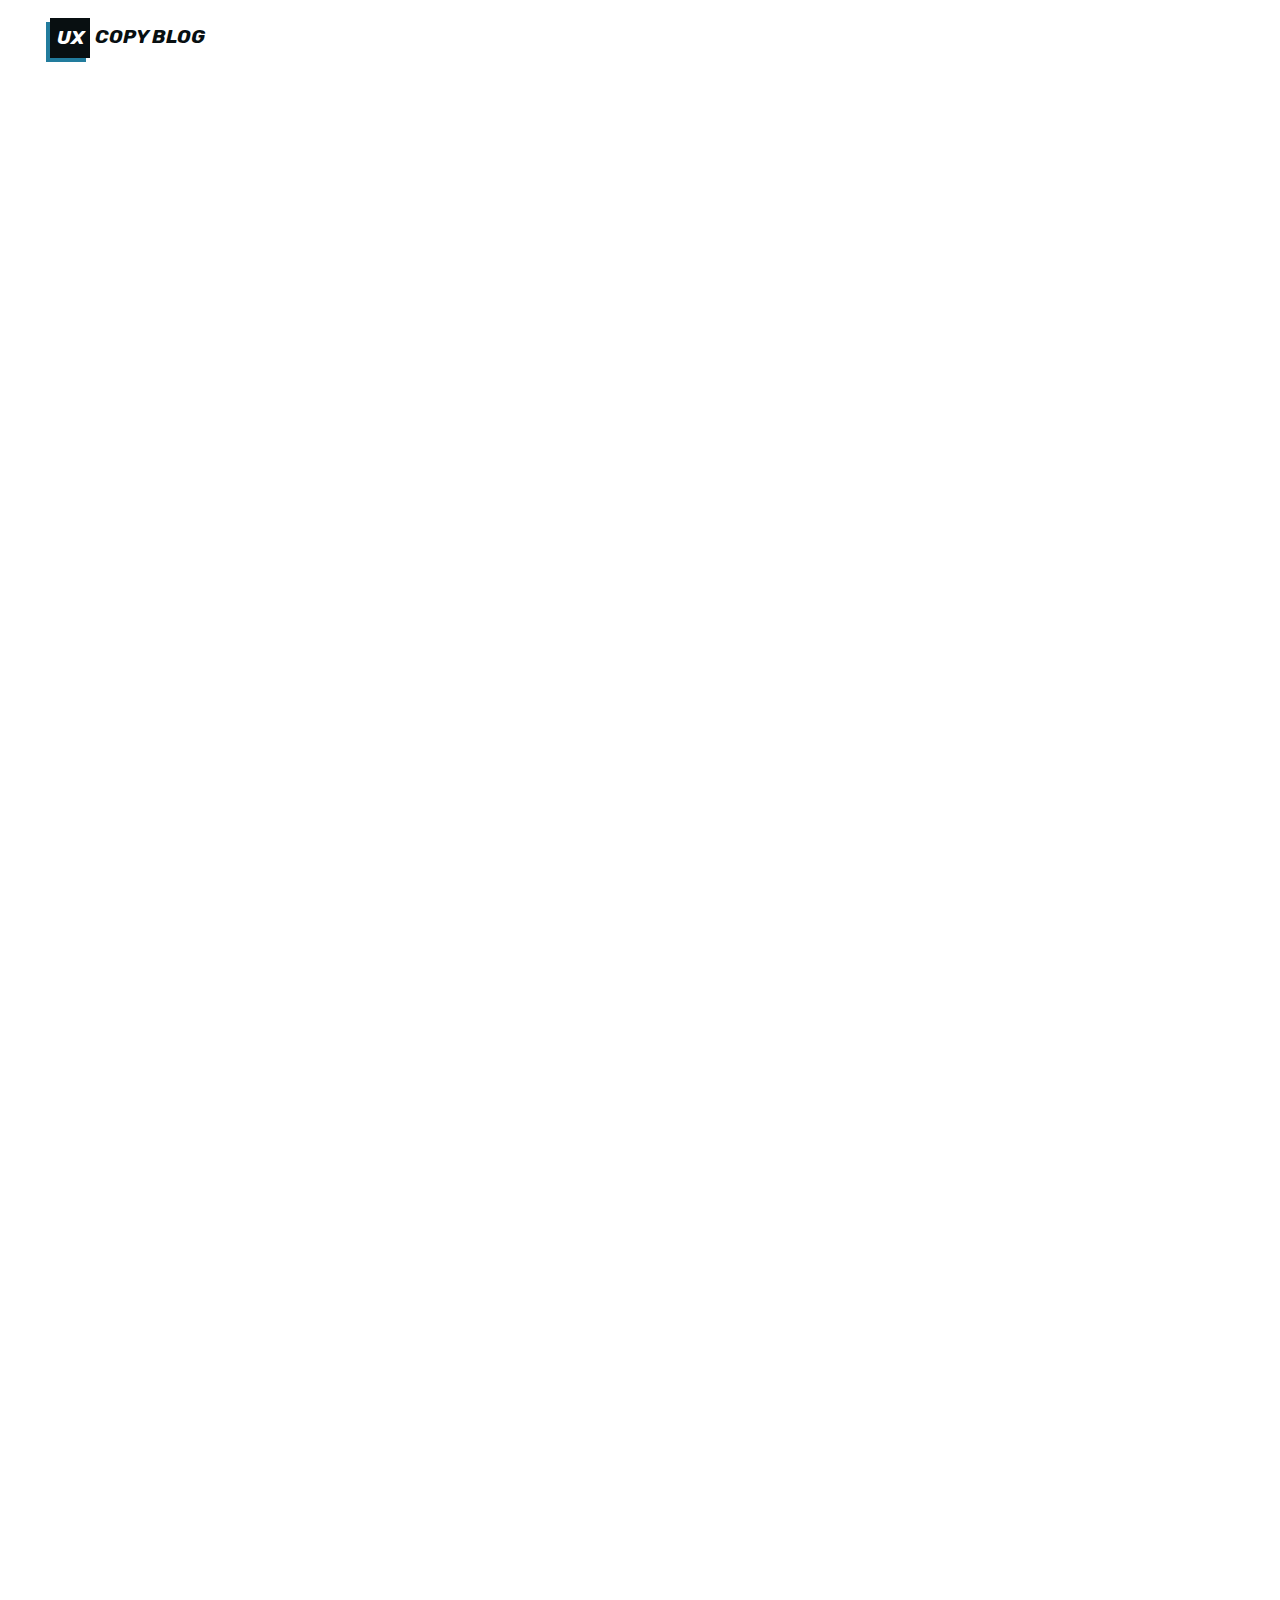
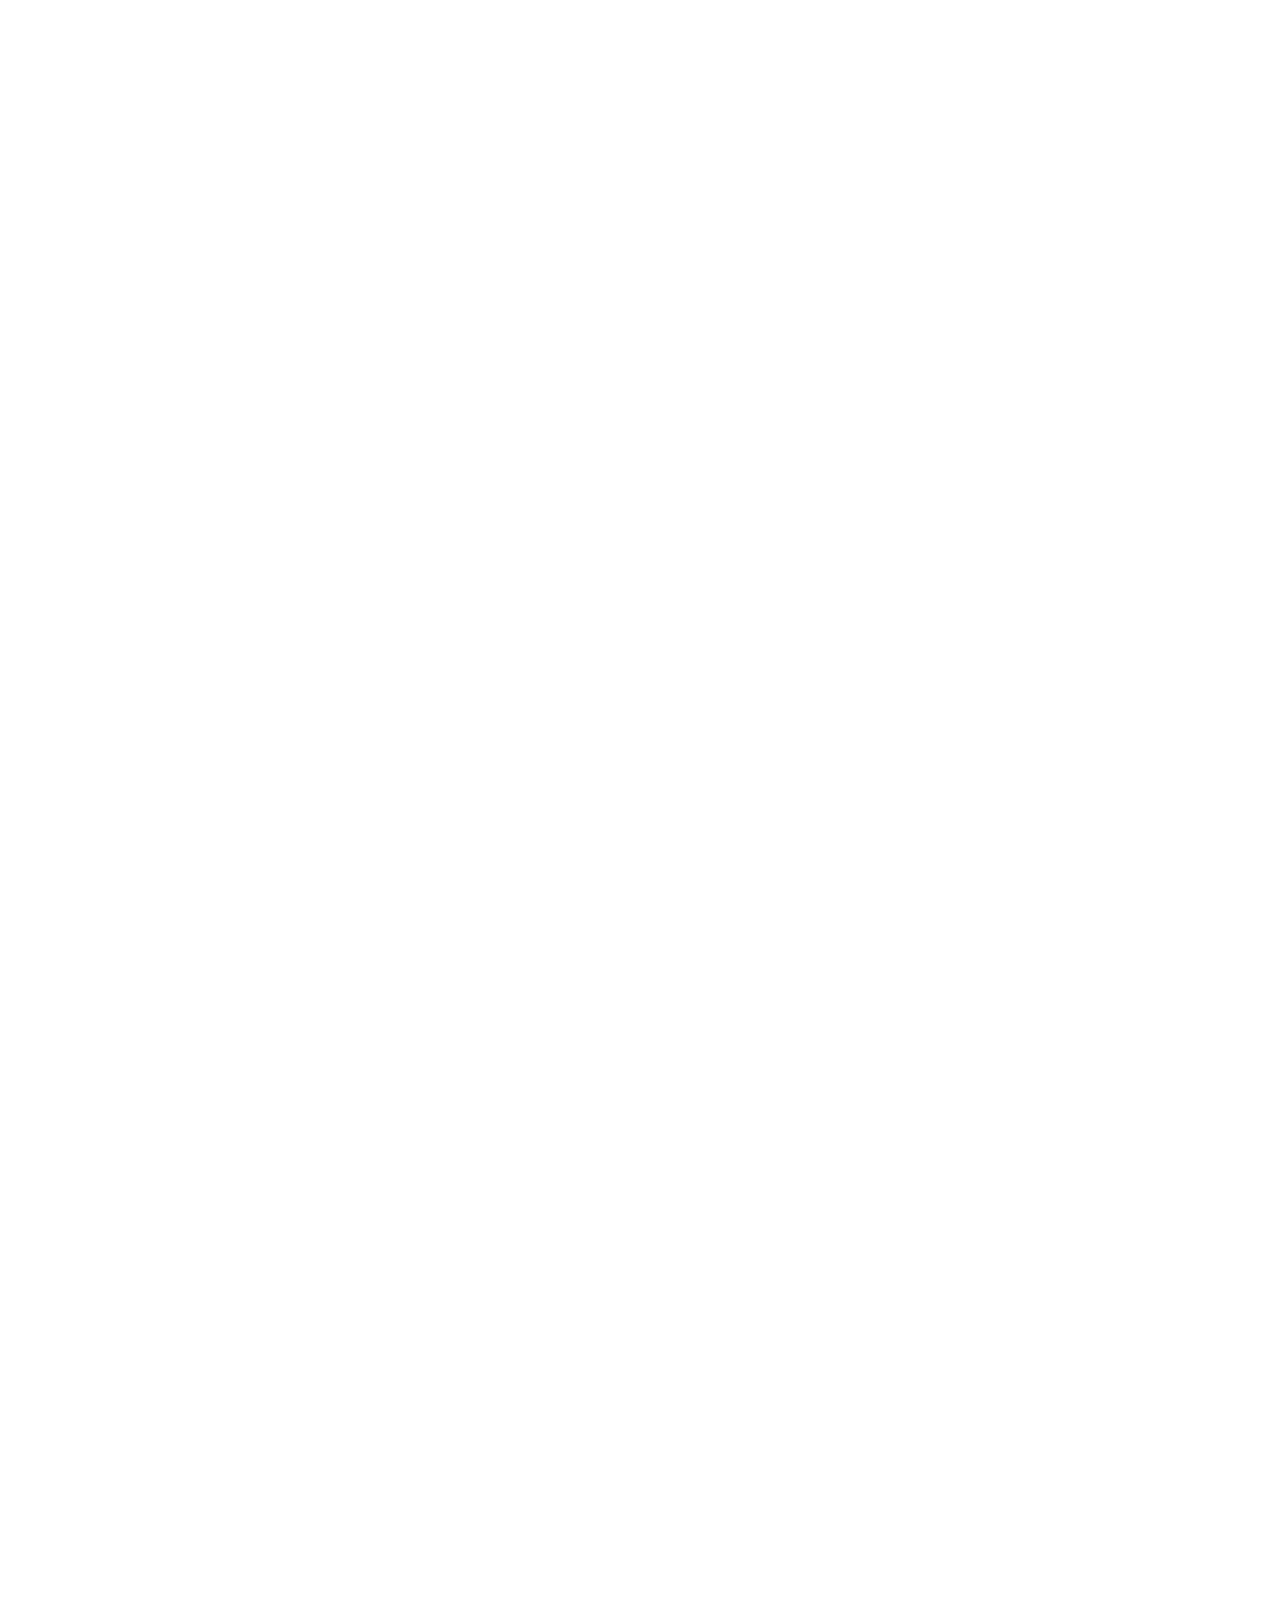
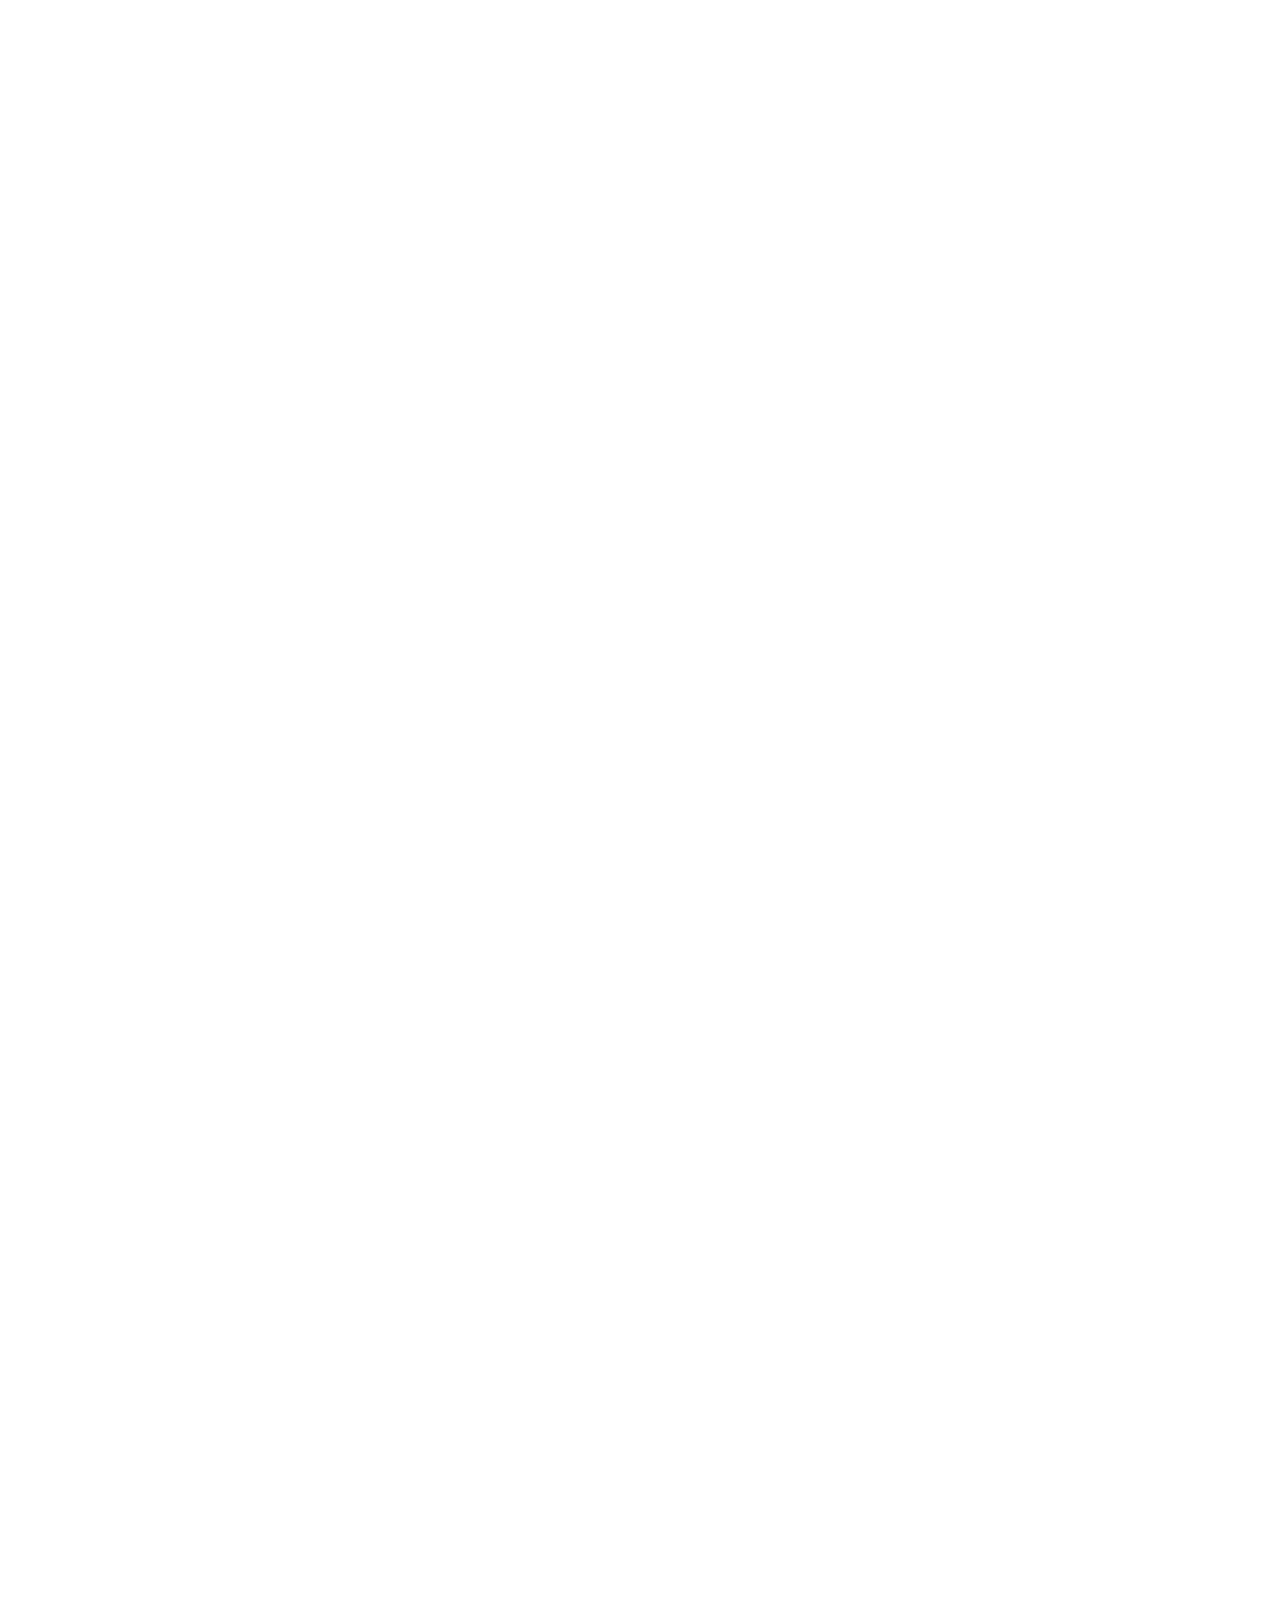
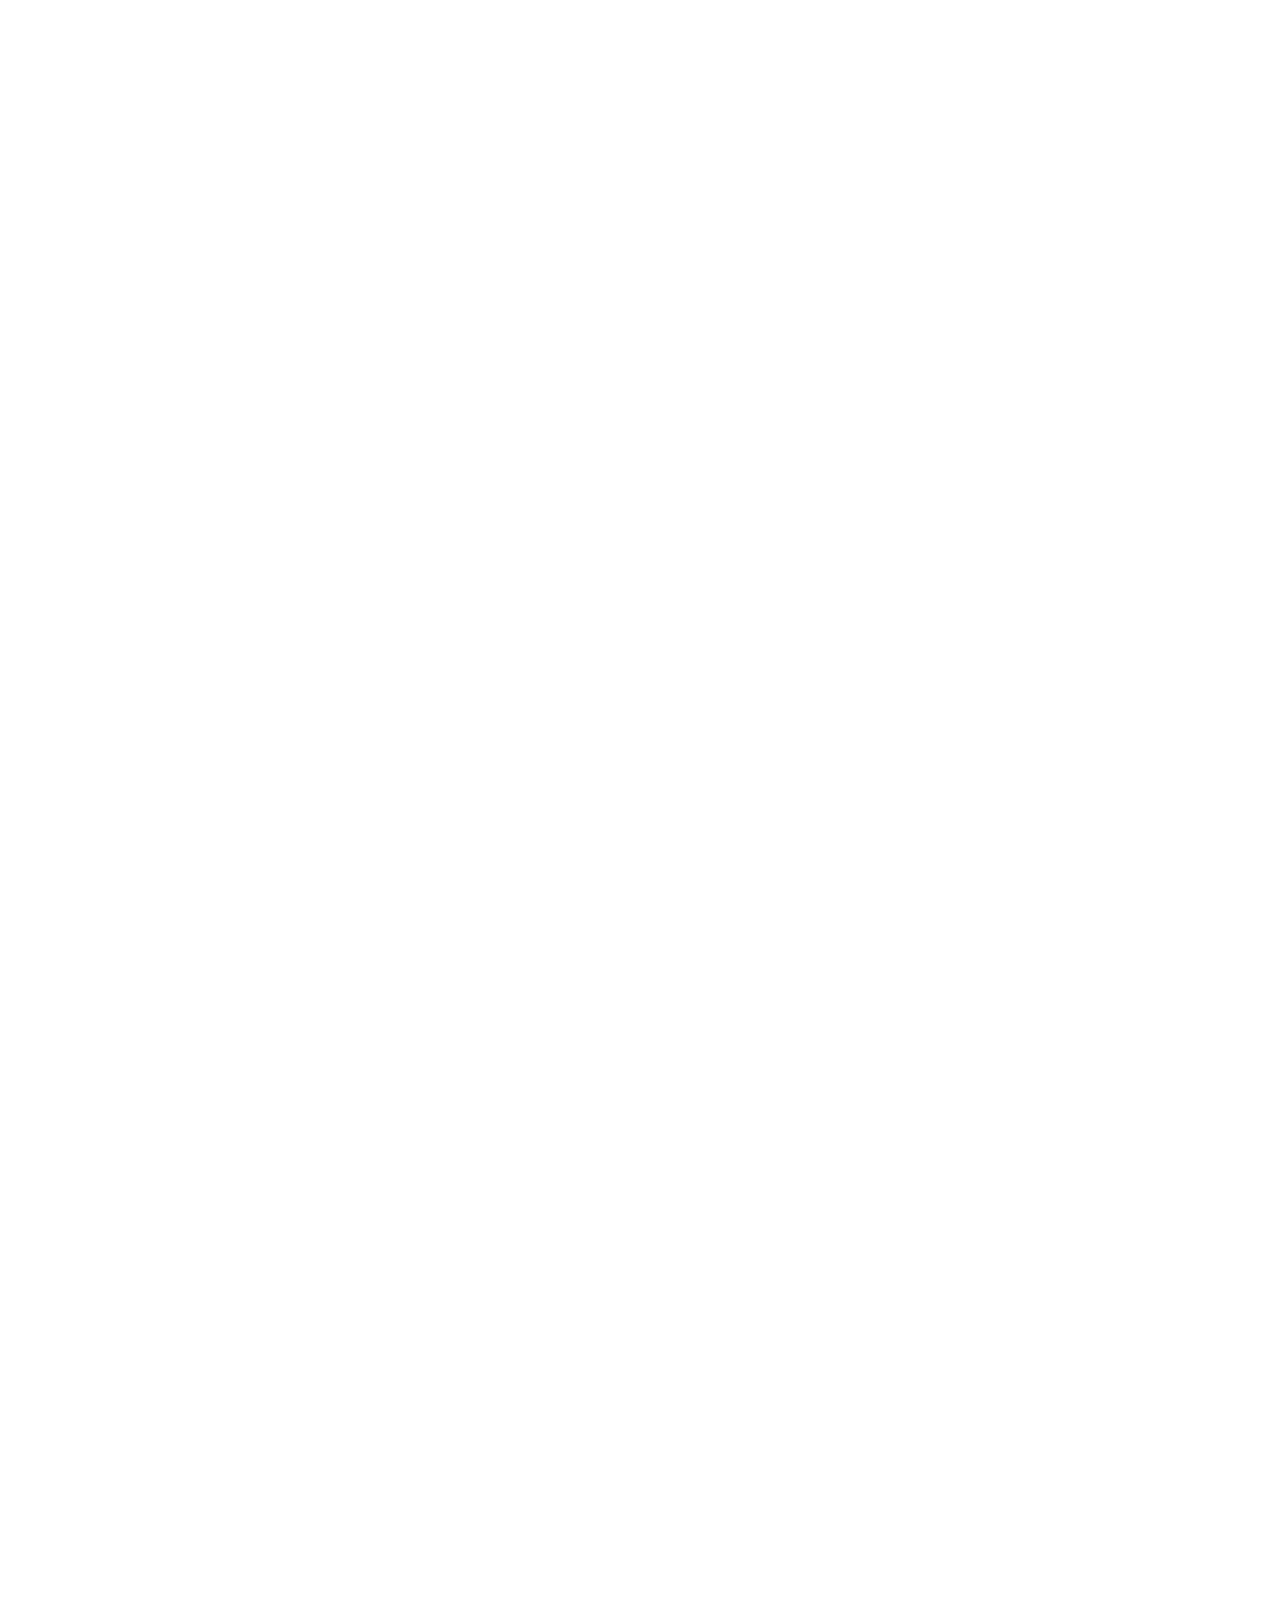
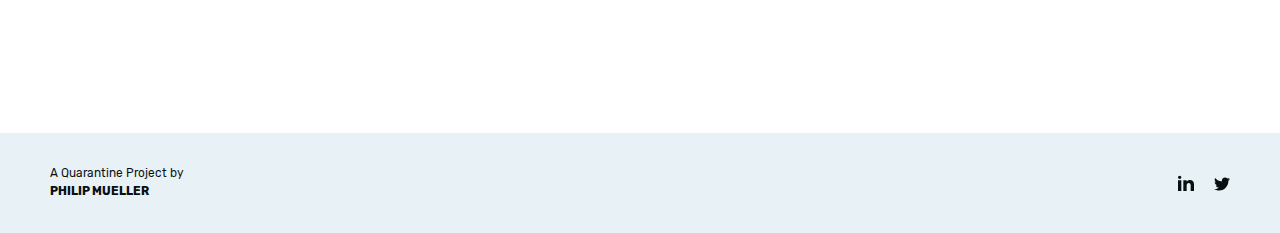
==== accessibility_semantic.html @ a0b1f6a5 "Article on Accessibility and semantic HTML" ====
<!DOCTYPE html>
<html lang="en">
<head>

    <!-- General -->
    <title>UX COPY BLOG | Accessibility Basics: Semantic HTML</title>
    <meta name="description" content="What is semantic HTML and why should I use it? Discover the backbone of any accessible website."/>
    <meta charset = "UTF-8"/>
    <meta name="viewport" content="width=device-width, initial-scale=1.0"/>
    <meta name="robots" content="index,follow"/>
    <link rel="canonical" href="https://www.uxcopyblog.com/accessibility_semantic.html"/>
    
    <!-- CSS -->
    <link rel="stylesheet" href="normalize.css"/>
    <link rel="stylesheet" href="style.css" />
    
    <!-- Open Graph tags -->
    <meta property="og:type" content="article"/>
    <meta property="og:title" content="Accessibility Basics: Semantic HTML"/>
    <meta property="og:description" content="What is semantic HTML and why should I use it? Discover the backbone of any accessible website."/>
    <meta property="og:image" content="https://www.uxcopyblog.com/_assets/accessibility_semantic/semantic_og_image.jpg"/>
    <meta property="og:url" content="https://www.uxcopyblog.com/accessibility_semantic.html"/>
    <meta property="og:locale" content="en_GB"/>

    <!-- Twitter Cards -->
    <meta property="twitter:card" content="summary_large_image"/>
    <meta name="twitter:title" content="Accessibility Basics: Semantic HTML" />
    <meta name="twitter:description" content="What is semantic HTML and why should I use it? Discover the backbone of any accessible website."/>
    <meta name="twitter:image" content="https://www.uxcopyblog.com/_assets/accessibility_semantic/semantic_twitter_image.jpg"/>
    <meta name="twitter:site" content="@PhilipMuellerUX" />
    <meta name="twitter:creator" content="@PhilipMuellerUX" />

     <!-- Favicon -->
    <link rel="icon" type="image/png" href="_assets/favicons/favicon_16.png" sizes="16x16"/>
    <link rel="icon" type="image/png" href="_assets/favicons/favicon_32.png" sizes="32x32"/>
    <link rel="icon" type="image/png" href="_assets/favicons/favicon_96.png" sizes="96x96"/>   
    
    <!-- Analytics-->
    <script async defer data-domain="uxcopyblog.com" src="https://plausible.io/js/plausible.js"></script>

</head>

<body>

    <header id="header">
        <div class="header_copy">
            <a class="logo" aria-label="Home" href="index.html">
                <div class="logo_box" aria-hidden="true">
                    <div class="logo_left" aria-hidden="true">UX</div> 
                </div>
                <div class="logo_right" aria-hidden="true">COPY BLOG</div>
            </a>

            <div id="headline" class="header_headline hide">
                Accessibility Basics: Semantic HTML
            </div> 
        </div>  
        <div aria-hidden="true" class="progress"></div>
    </header>   
    
<!-- Article | Heading -->

<article>
    <div class="article_content">

        <h1>
            Accessibility Basics: Semantic HTML
        </h1>

        <p class="introduction">
            Semantic HTML is the backbone of any accessible website. 
            Semantic elements clearly describe their meaning and content to browsers, developers and users of assistive technologies. 
            If you want your website to be accessible, start here.
        </p>

        <!-- Sharing & time -->

        <aside class="time-share">

            <div class="time-share-left">
                <div class="pushlish-date">19 June 2020</div>
                <div class="dot">&nbsp;·&nbsp;</div>
                <div class="read-time"></div>
            </div>     

            <div class="time-share-right">

                <div class="sharing_button_wrapper">

                    <a aria-label="Share this article on Twitter" class="sharing_button" href="https://twitter.com/share?text=What is semantic HTML and why should I use it? Discover the backbone of any accessible website 👉&url=https://www.uxcopyblog.com/accessibility_semantic.html&hashtags=UXwriting,UX,Accessibility,a11y" target="_blank" rel="noopener noreferrer" class="twitter-share">
                        <svg class="svg_twitter" aria-hidden="true" xmlns="http://www.w3.org/2000/svg" width="16px" height="16px" viewBox="0 0 24 24">
                            <path d="M24 4.557c-.883.392-1.832.656-2.828.775 1.017-.609 1.798-1.574 2.165-2.724-.951.564-2.005.974-3.127 1.195-.897-.957-2.178-1.555-3.594-1.555-3.179 0-5.515 2.966-4.797 6.045-4.091-.205-7.719-2.165-10.148-5.144-1.29 2.213-.669 5.108 1.523 6.574-.806-.026-1.566-.247-2.229-.616-.054 2.281 1.581 4.415 3.949 4.89-.693.188-1.452.232-2.224.084.626 1.956 2.444 3.379 4.6 3.419-2.07 1.623-4.678 2.348-7.29 2.04 2.179 1.397 4.768 2.212 7.548 2.212 9.142 0 14.307-7.721 13.995-14.646.962-.695 1.797-1.562 2.457-2.549z"/>
                        </svg>
                    </a>

                    <a aria-label="Share this article by email" class="sharing_button" href="mailto: ?subject=UX COPY BLOG | Accessibility Basics: Semantic HTML&body=https://www.uxcopyblog.com/accessibility_semantic.html" target="_blank" rel="noopener noreferrer" class="email-share">
                        <svg class="svg_mail" aria-hidden="true" xmlns="http://www.w3.org/2000/svg" width="16px" height="16px" viewBox="0 0 24 24">
                            <path d="M0 3v18h24v-18h-24zm21.518 2l-9.518 7.713-9.518-7.713h19.036zm-19.518 14v-11.817l10 8.104 10-8.104v11.817h-20z"/>
                        </svg>
                    </a>

                    <input type="text" value="https://www.uxcopyblog.com/accessibility_semantic.html" id="myInput" readonly aria-hidden="true" tabindex="-1">
                    
                    <button onclick="copyText()" aria-label="Copy link to this article" class="sharing_button_link">
                        <svg class="svg_link" aria-hidden="true" xmlns="http://www.w3.org/2000/svg" width="16px" height="16px" viewBox="0 0 24 24">
                            <path d="M6.188 8.719c.439-.439.926-.801 1.444-1.087 2.887-1.591 6.589-.745 8.445 2.069l-2.246 2.245c-.644-1.469-2.243-2.305-3.834-1.949-.599.134-1.168.433-1.633.898l-4.304 4.306c-1.307 1.307-1.307 3.433 0 4.74 1.307 1.307 3.433 1.307 4.74 0l1.327-1.327c1.207.479 2.501.67 3.779.575l-2.929 2.929c-2.511 2.511-6.582 2.511-9.093 0s-2.511-6.582 0-9.093l4.304-4.306zm6.836-6.836l-2.929 2.929c1.277-.096 2.572.096 3.779.574l1.326-1.326c1.307-1.307 3.433-1.307 4.74 0 1.307 1.307 1.307 3.433 0 4.74l-4.305 4.305c-1.311 1.311-3.44 1.3-4.74 0-.303-.303-.564-.68-.727-1.051l-2.246 2.245c.236.358.481.667.796.982.812.812 1.846 1.417 3.036 1.704 1.542.371 3.194.166 4.613-.617.518-.286 1.005-.648 1.444-1.087l4.304-4.305c2.512-2.511 2.512-6.582.001-9.093-2.511-2.51-6.581-2.51-9.092 0z"/>
                        </svg>
                    </button>

                    <div id="snackbar">Link copied!</div>

                </div>
            </div>

        </aside>

    </div>

    <!-- Article | Content -->

    <img src="_assets/accessibility_semantic/semantic_header.svg" class="header_image" alt="A basic website layout using semantic markup">

    <div class="article_content">

        <p class="grey_box">
            Quick disclaimer: this is just a basic introduction to the semantic HTML. 
            I’ve added a short reading list at the end of this article if you want to dive deeper into the topic.
        </p>

        <h2>
            What is semantic HTML?
        </h2>

        <p>
            Let’s start by defining what “semantic HTML” actually means. In short, a semantic element describes its meaning to the browser and the developer. 
            Some example semantic elements are <code class="inline_code">&lt;button&gt;</code>, <code class="inline_code">&lt;header&gt;</code>, <code class="inline_code">&lt;footer&gt;</code> or <code class="inline_code">&lt;nav&gt;</code>. 
            <a href="https://www.w3schools.com/html/html5_semantic_elements.asp" target="_blank" rel="noopener noreferrer">Here’s a comprehensive list of semantic elements (opens in new window)</a>
        </p>

        <p>
            Most importantly for accessibility, semantic elements also describe their meaning to users of assistive technologies. 
            Semantic HTML allows users who rely on, for example, keyboard navigation or screen readers to understand the structure, hierarchy and content of a website. 
            Semantic elements also come with “built-in” accessibility functionalities, which we’ll discuss in this article.

        </p>

        <h3>
            Semantic vs. generic elements
        </h3>
      
        <p>
            It’s important to note the difference between semantic elements and “generic” elements like <code class="inline_code">&lt;div&gt;</code> or <code class="inline_code">&lt;span&gt;</code>. 
            Those come without any meaning, pre-set styling or built-in functionality. 
            They are essentially “blank canvases”, which is one reason why they’re so widely used. 
        </p>

        <p>
            Keep in mind, however, that generic elements like <code class="inline_code">&lt;div&gt;</code> or <code class="inline_code">&lt;span&gt;</code> are usually “invisible” to assistive technologies. 
            If you want your project to be accessible, use semantic elements wherever possible. 
            While generic elements have their purpose, don’t use them for building your website’s layout or its user interface (UI) elements.
        </p>

        <div class="article_picture_wrapper">
            <img alt="A basic, semantic HTML layout" class="article_image" src="_assets/accessibility_semantic/semantic_low.png" data-src="_assets/accessibility_semantic/semantic_1.svg">
            <span class="image_description">A basic, semantic HTML layout</span>
        </div>

        <h3>
            Built-in accessibility features
        </h3>

        <p>
            Semantic elements come with built-in accessibility features. 
            For example, you can jump from one interactive element – for example a link, input field or button – to the next just by using the tab key on your keyboard. 
            Hitting the spacebar or enter key then activates that element. 
            This is important to users who don’t use a touch or pointing device like a mouse or a trackpad to navigate. 
        </p>

        <p>
            In addition, semantic elements announce themselves to screen readers. 
            For example: “My great headline” inside an <code class="inline_code">&lt;h1&gt;</code> tag is automatically announced as “My great headline, headline level one”, and “Download now” inside a <code class="inline_code">&lt;button&gt;</code> tag is announced as “Download now, button”. 
        </p>

        <p>
            This is very important to screen reader users who aren’t able to see your website. 
            Indicating whether something is a headline, a button or an input field makes it easier to understand a website and interact with its elements.
        </p>

        <p>
            On the flip side, if you’re using <code class="inline_code">&lt;div&gt;</code> or <code class="inline_code">&lt;span&gt;</code> elements to create headlines, buttons, input fields and other important parts of your website, you will not get these built-in accessibility features. 
        </p>

        <div class="article_picture_wrapper">
            <img alt="An HTML layout that relies heavily on generic elements" class="article_image" src="_assets/accessibility_semantic/semantic_low.png" data-src="_assets/accessibility_semantic/semantic_2.svg">
            <span class="image_description">Try to avoid using generic elements</span>
        </div>

        <h2>
            Page hierarchy: landmarks
        </h2>

        <p>
            Some semantic elements serve as so-called “landmarks”: they allow users of assistive technologies to understand the top-level structure and hierarchy of a website. 
        </p>

        <p>
            For example, elements like <code class="inline_code">&lt;header&gt;</code>, <code class="inline_code">&lt;footer&gt;</code>, <code class="inline_code">&lt;nav&gt;</code> or <code class="inline_code">&lt;main&gt;</code> tell screen reader users which part of a website they’re currently focusing on. 
            Here’s an example of what a simple, accessible website structure looks like:
        </p>

        <div class="article_picture_wrapper">
            <img alt="Example of a simple, accessible website structure" class="article_image" src="_assets/accessibility_semantic/semantic_low.png" data-src="_assets/accessibility_semantic/semantic_3.svg">
        </div>

        <p>
            Landmarks are a great starting point for your HTML markup. 
            You can use them to create a simple, accessible top-level structure of your layout. 
            <a href="https://www.w3.org/TR/2019/NOTE-wai-aria-practices-1.1-20190814/examples/landmarks/index.html" target="_blank" rel="noopener noreferrer">Here’s an in-depth look at landmarks (opens in new window)</a> 
        </p>

        <h2>
            Content structure
        </h2>

        <h3>
            Text and layout
        </h3>

        <p>
            When laying out text, use the <code class="inline_code">&lt;p&gt;</code> tag for your body copy and the heading tags from <code class="inline_code">&lt;h1&gt;</code> to <code class="inline_code">&lt;h6&gt;</code> for your headings. 
            Using these tags makes it easier for screen reader users to navigate your site, because screen readers make it possible to jump from one heading to the next. 
            This technique is sometimes used to get a quick overview of a website’s content without having to read all the body copy that comes between the headings.
        </p>

        <p>
            Using the right heading tag gives screen reader users an idea of how important a piece of content is on your page. 
            So try not skip from, say, an <code class="inline_code">&lt;h1&gt;</code> for your main headline to an <code class="inline_code">&lt;h3&gt;</code> for all other subheadings.
        </p>

        <p>
            Another thing about heading tags is that they come with a pre-set styling (by default, for example, the <code class="inline_code">&lt;h1&gt;</code> font size will always be the largest). 
            However, when choosing heading tags, ignore these styles and pick headings just by functionality. You can easily override any default style in your CSS. 
            Just decide which heading tag best represents the importance of your content.
        </p>

        <p>
            Also, try to avoid line breaks <code class="inline_code">&lt;br&gt;</code> inside your headings, lists or paragraphs. 
            They confuse screen readers and break up the content inside an element. 
        </p>

        <p>
            When it comes to font sizes, go for relative sizing units like <code class="inline_code">em</code> or <code class="inline_code">rem</code> instead of set pixel values. 
            That’s because users who don’t see very well can increase the font size in their browser settings. 
            If you use relative sizing units, your copy scales up or down with those changes. 
            Set pixel values, on the other hand, stop users from changing your website’s font size. 
        </p>

        <h3>
            Images
        </h3>

        <p>
            Make your images accessible by adding an <code class="inline_code">alt</code> description of what’s shown in an image. 
            These will be read out when a screen reader’s focus lands on an image. 
            Interestingly, Apple’s built-in iOS screen reader “VoiceOver” describes an image even if there’s no <code class="inline_code">alt</code> description, but it’s not quite perfect yet: one of the images on this website shows a rolled-up £5 note, which VoiceOver described as a “drink”. 
            So always add an <code class="inline_code">alt</code> description to your images.
        </p>

        <h3>
            Icons
        </h3>

        <p>
            Most websites use some kind of iconography. 
            Sometimes those icons are just illustrative, and don’t serve any deeper purpose. 
            Often, however, they’re used for key interactions: for example, icon buttons, progress bars or navigation arrows. 
        </p>

        <p>
            As a UX writer, you should identify these purely visual elements and decide whether they need a description for screen reader users. 
            You can add those descriptions in the form of so-called ARIA labels.
        </p>

        <div class="small_box">
            <h3>ARIA</h3>
            <p class="small_box_copy">
                Web Accessibility Initiative – Accessible Rich Internet Applications (WAI-ARIA) is a technical specification that aims to make web content and web applications more accessible to people with disabilities. 
                While semantic HTML offers tags with built-in accessibility features, ARIA offers additional tags which you can use when elements are not accessible by default. 
                <a href="https://developer.mozilla.org/en-US/docs/Web/Accessibility/ARIA" target="_blank" rel="noopener noreferrer">Read more about ARIA (opens in new window)</a>               
            </p>
        </div>

        <h2>
            User interface elements
        </h2>

        <p>
            While there are a number of different user interface (UI) HTML elements, I’ll just focus on the two most common ones, links and buttons. 
            <a href="https://www.usability.gov/how-to-and-tools/methods/user-interface-elements.html" target="_blank" rel="noopener noreferrer">Here's a comprehensive list of UI elements here (opens in new window)</a>  
        </p>

        <h3>
            Buttons
        </h3>

        <p>
            When designing accessible buttons, figure out whether something is actually a button or a link. 
            When it comes to accessibility, it’s important to choose the right tag based on its meaning and functionality, not on its visual appearance. 
            For example, a link might be designed to look like a button, but as far as functionality goes, it might really just be a link. 
        </p>
        
        <p class="copy_with_list">
            Once you’ve decided that you’re in fact designing a button, use the <code class="inline_code">&lt;button&gt;</code> tag, not a <code class="inline_code">&lt;div&gt;</code> or any other generic tag. 
            That’s because <code class="inline_code">&lt;button&gt;</code> comes with these built-in accessibility features:
        </p>

        <ul>
            <li>
                It can be selected just by using the “tab” key
            </li> 
       
            <li>
                A <code class="inline_code">&lt;button&gt;</code> can be activated by pressing the enter key or spacebar
            </li>
        
            <li>
                Screen readers automatically add “button” to any text you put inside <code class="inline_code">&lt;button&gt;</code>
            </li>
        </ul>

        <p>
            If your button is a <code class="inline_code">&lt;div&gt;</code>, it won’t be recognised by the tab key – it’s effectively removed from the UI for users who rely on keyboard navigation (or screen readers). 
            Sure, you can create a <code class="inline_code">&lt;div&gt;</code>, add <code class="inline_code">role="button"</code>, a <code class="inline_code">tabindex</code> and so on – but why go through all this trouble when these functionalities come “for free” with the right, semantic, element?
        </p>

        <p>
            Keep in mind that buttons – like other semantic elements – come with a pre-defined styling. 
            While a <code class="inline_code">&lt;div&gt;</code> comes without any styling, it’s important to replace, or “counter”, the native <code class="inline_code">&lt;button&gt;</code> styles in your CSS. 
        </p>

        <h3>
            Links
        </h3>

        <p>
            In order to make your links accessible, simply use a descriptive link text in your <code class="inline_code">&lt;a&gt;</code> tag. 
            Also, think of your links as independent, self-explanatory elements. 
            That’s because screen reader users can skip from link to link, and they’ll only hear the link text. 
            So if your website has a bunch of “Click here” or “Learn more” links, it’s easy for screen reader users to get lost.
        </p>

        <p>
            If your link opens in a new tab or window, you can add something like “opens in new window” to your link text.
            That way, you don't confuse screen reader users when they're suddenly taken to a new page.
        </p>

        <div class="article_picture_wrapper">
            <img alt="Examples of good and bad link text" class="article_image" src="_assets/accessibility_semantic/semantic_low.png" data-src="_assets/accessibility_semantic/semantic_5.svg">
        </div>

        <p>
            As a side note, different browsers display semantic UI elements and the states they come with – e.g. hover, active or focus – differently. 
            That means that if you click a link on Chrome, not much happens, but on Firefox, a dotted line around the link appears. 
        </p>

        <p>
            This can be annoying from a design perspective, but whatever you do to address something like this, don’t set <code class="inline_code">focus</code> to <code class="inline_code">none</code> or <code class="inline_code">0</code>. 
            While this is a surefire way to remove a dotted line, it’s also a surefire way to make your site a lot less accessible: the <code class="inline_code">focus</code> style usually appears when a user “tabs” through a page. 
            By removing the <code class="inline_code">focus</code> style, it becomes really hard to know which link or button is currently selected.
        </p>

        <h2>
            Reading list
        </h2>

        <p class="copy_with_list">
            Want to learn more about web accessibility, standards, projects and best practices? Here’s a quick reading list to help you get started:
        </p>

        <ul>
            <li class="list-link"> 
                <a href="https://developer.mozilla.org/en-US/docs/Learn/Accessibility/What_is_accessibility" target="_blank" rel="noopener noreferrer">Mozilla’s introduction to accessibility</a>
            </li>

            <li class="list-link">
                <a href="https://www.w3.org/WAI/" target="_blank" rel="noopener noreferrer">The W3C’s Web Accessibility Initiative</a>
            </li>

            <li class="list-link">
                <a href="https://a11yproject.com/" target="_blank" rel="noopener noreferrer">The A11Y Project</a>
            </li>

            <li class="list-link">
                <a href="https://web.dev/accessible/" target="_blank" rel="noopener noreferrer">Google Developers’ quick and helpful accessibility articles</a>
            </li>

            <li class="list-link">
                <a href="https://www.sarasoueidan.com/blog/what-accessibility-taught-me/" target="_blank" rel="noopener noreferrer">UI engineer Sara Soueidan discusses her experiences with accessibility</a>
            </li>

            <li class="list-link">
                <a href="https://html.com/semantic-markup/" target="_blank" rel="noopener noreferrer">A comprehensive article on semantic markup</a>
            </li>
        </ul>

    </div>

</article>

<!-- Bottom share bar -->

<aside class="sharing_bottom_wrapper">

    <div class="sharing_bottom">

        <div class="sharing_bottom_left">
            <div class="sharing_bottom_intro">Share this article:</div>
        </div>     
    
        <div class="sharing_bottom_right">
    
            <div class="sharing_button_wrapper">
                          
                <a aria-label="Share this article on Twitter" class="sharing_button" href="https://twitter.com/share?text=What is semantic HTML and why should I use it? Discover the backbone of any accessible website 👉&url=https://www.uxcopyblog.com/accessibility_semantic.html&hashtags=UXwriting,UX,Accessibility,a11y" target="_blank" rel="noopener noreferrer" class="twitter-share">
                    <svg class="svg_twitter" aria-hidden="true" xmlns="http://www.w3.org/2000/svg" width="16px" height="16px" viewBox="0 0 24 24">
                        <path d="M24 4.557c-.883.392-1.832.656-2.828.775 1.017-.609 1.798-1.574 2.165-2.724-.951.564-2.005.974-3.127 1.195-.897-.957-2.178-1.555-3.594-1.555-3.179 0-5.515 2.966-4.797 6.045-4.091-.205-7.719-2.165-10.148-5.144-1.29 2.213-.669 5.108 1.523 6.574-.806-.026-1.566-.247-2.229-.616-.054 2.281 1.581 4.415 3.949 4.89-.693.188-1.452.232-2.224.084.626 1.956 2.444 3.379 4.6 3.419-2.07 1.623-4.678 2.348-7.29 2.04 2.179 1.397 4.768 2.212 7.548 2.212 9.142 0 14.307-7.721 13.995-14.646.962-.695 1.797-1.562 2.457-2.549z"/>
                    </svg>
                </a>
               
                <a aria-label="Share this article by email" class="sharing_button" href="mailto: ?subject=UX COPY BLOG | Accessibility Basics: Semantic HTML&body=https://www.uxcopyblog.com/accessibility_semantic.html" target="_blank" rel="noopener noreferrer" class="email-share">
                    <svg class="svg_mail" aria-hidden="true" xmlns="http://www.w3.org/2000/svg" width="16px" height="16px" viewBox="0 0 24 24">
                        <path d="M0 3v18h24v-18h-24zm21.518 2l-9.518 7.713-9.518-7.713h19.036zm-19.518 14v-11.817l10 8.104 10-8.104v11.817h-20z"/>
                    </svg>
                </a>
    
                <input type="text" value="https://www.uxcopyblog.com/accessibility_semantic.html" id="myInput_bottom" readonly aria-hidden="true" tabindex="-1">
                
                <button onclick="copyTextBottom()" aria-label="Copy link to this article" class="sharing_button_link">
                    <svg class="svg_link" aria-hidden="true" xmlns="http://www.w3.org/2000/svg" width="16px" height="16px" viewBox="0 0 24 24">
                        <path d="M6.188 8.719c.439-.439.926-.801 1.444-1.087 2.887-1.591 6.589-.745 8.445 2.069l-2.246 2.245c-.644-1.469-2.243-2.305-3.834-1.949-.599.134-1.168.433-1.633.898l-4.304 4.306c-1.307 1.307-1.307 3.433 0 4.74 1.307 1.307 3.433 1.307 4.74 0l1.327-1.327c1.207.479 2.501.67 3.779.575l-2.929 2.929c-2.511 2.511-6.582 2.511-9.093 0s-2.511-6.582 0-9.093l4.304-4.306zm6.836-6.836l-2.929 2.929c1.277-.096 2.572.096 3.779.574l1.326-1.326c1.307-1.307 3.433-1.307 4.74 0 1.307 1.307 1.307 3.433 0 4.74l-4.305 4.305c-1.311 1.311-3.44 1.3-4.74 0-.303-.303-.564-.68-.727-1.051l-2.246 2.245c.236.358.481.667.796.982.812.812 1.846 1.417 3.036 1.704 1.542.371 3.194.166 4.613-.617.518-.286 1.005-.648 1.444-1.087l4.304-4.305c2.512-2.511 2.512-6.582.001-9.093-2.511-2.51-6.581-2.51-9.092 0z"/>
                    </svg>
                </button>
    
                <div id="snackbar_bottom">Link copied!</div>
    
            </div>

        </div>

    </div>

</aside>

<!-- Related content -->

<div class="related_content">
    <div class="related_article_wrapper">

        <div class="latest_article">
            <div class="preview_image_latest_wrapper">
                <img class="preview_image_small" src="_assets/essentials_headlines/headlines_header.svg" alt="Headlines in different situations">
                <a href="essentials_headlines.html" aria-label="Visit article UX Writing Essentials: Headlines" tabindex="-1" class="image_link">
                    <div class="preview_image_latest_overlay"></div>
                    <i class="icon_eye" aria-hidden="true">
                        <svg aria-hidden="true" width="100" height="100" viewBox="0 0 280 224" fill="none" xmlns="http://www.w3.org/2000/svg"><path stroke="#fff" stroke-width="16" stroke-linecap="round" stroke-linejoin="round" d="M33.799 83.165L11.944 57.119M82.746 52.219l-11.628-31.95M140 42V8M246.2 83.165l21.855-26.046M197.254 52.219l11.628-31.95M139.914 88C75.64 88 37.857 128.497 27 148.746 27 155.254 73.686 216 139.914 216c61.669 0 102.419-44.836 115.086-67.254C243.419 128.497 204.189 88 139.914 88z"/><mask id="a" fill="#fff"><path fill-rule="evenodd" clip-rule="evenodd" d="M140.898 194.305c23.365 0 42.305-18.941 42.305-42.305 0-23.365-18.94-42.305-42.305-42.305-23.364 0-42.305 18.94-42.305 42.305 0 23.364 18.941 42.305 42.305 42.305zm-11.932-36.881c8.387 0 15.187-6.8 15.187-15.187s-6.8-15.186-15.187-15.186-15.186 6.799-15.186 15.186 6.799 15.187 15.186 15.187z"/></mask><path fill-rule="evenodd" clip-rule="evenodd" d="M140.898 194.305c23.365 0 42.305-18.941 42.305-42.305 0-23.365-18.94-42.305-42.305-42.305-23.364 0-42.305 18.94-42.305 42.305 0 23.364 18.941 42.305 42.305 42.305zm-11.932-36.881c8.387 0 15.187-6.8 15.187-15.187s-6.8-15.186-15.187-15.186-15.186 6.799-15.186 15.186 6.799 15.187 15.186 15.187z" fill="#fff"/><path d="M182.203 152c0 22.812-18.492 41.305-41.305 41.305v2c23.917 0 43.305-19.388 43.305-43.305h-2zm-41.305-41.305c22.813 0 41.305 18.493 41.305 41.305h2c0-23.917-19.388-43.305-43.305-43.305v2zM99.593 152c0-22.812 18.493-41.305 41.305-41.305v-2c-23.916 0-43.305 19.388-43.305 43.305h2zm41.305 41.305c-22.812 0-41.305-18.493-41.305-41.305h-2c0 23.917 19.389 43.305 43.305 43.305v-2zm2.255-51.068c0 7.835-6.352 14.187-14.187 14.187v2c8.94 0 16.187-7.247 16.187-16.187h-2zm-14.187-14.186c7.835 0 14.187 6.351 14.187 14.186h2c0-8.939-7.247-16.186-16.187-16.186v2zm-14.186 14.186c0-7.835 6.351-14.186 14.186-14.186v-2c-8.939 0-16.186 7.247-16.186 16.186h2zm14.186 14.187c-7.835 0-14.186-6.352-14.186-14.187h-2c0 8.94 7.247 16.187 16.186 16.187v-2z" fill="#fff" mask="url(#a)"/></svg>
                    </i>
                </a>   
            </div>
            
            <p class="date_line">18 May 2020</p>
            <a href="essentials_headlines.html" class="headline_link">
                <h2 class="featured_article_headline">UX Writing Essentials: Headlines</h2>
            </a>
            <a href="essentials_headlines.html" tabindex="-1" class="read_now_link">Read now
                <span class="icon_arrow" aria-hidden="true">
                        <svg class="svg_arrow" aria-hidden="true" xmlns="http://www.w3.org/2000/svg" width="14px" height="14px" viewBox="0 0 24 24"><path d="M13.025 1l-2.847 2.828 6.176 6.176h-16.354v3.992h16.354l-6.176 6.176 2.847 2.828 10.975-11z"/></svg>
                </span>
           </a>
        </div>

        <div class="latest_article">
            <div class="preview_image_latest_wrapper">
                <img class="preview_image_small" src="_assets/essentials_errors/errors_header.svg" alt="A couple of error messages">
                <a href="essentials_error_messages.html" aria-label="Visit article UX Writing Essentials: Error Messages" tabindex="-1" class="image_link">
                    <div class="preview_image_latest_overlay"></div>
                    <i class="icon_eye" aria-hidden="true">
                        <svg aria-hidden="true" width="100" height="100" viewBox="0 0 280 224" fill="none" xmlns="http://www.w3.org/2000/svg"><path stroke="#fff" stroke-width="16" stroke-linecap="round" stroke-linejoin="round" d="M33.799 83.165L11.944 57.119M82.746 52.219l-11.628-31.95M140 42V8M246.2 83.165l21.855-26.046M197.254 52.219l11.628-31.95M139.914 88C75.64 88 37.857 128.497 27 148.746 27 155.254 73.686 216 139.914 216c61.669 0 102.419-44.836 115.086-67.254C243.419 128.497 204.189 88 139.914 88z"/><mask id="a" fill="#fff"><path fill-rule="evenodd" clip-rule="evenodd" d="M140.898 194.305c23.365 0 42.305-18.941 42.305-42.305 0-23.365-18.94-42.305-42.305-42.305-23.364 0-42.305 18.94-42.305 42.305 0 23.364 18.941 42.305 42.305 42.305zm-11.932-36.881c8.387 0 15.187-6.8 15.187-15.187s-6.8-15.186-15.187-15.186-15.186 6.799-15.186 15.186 6.799 15.187 15.186 15.187z"/></mask><path fill-rule="evenodd" clip-rule="evenodd" d="M140.898 194.305c23.365 0 42.305-18.941 42.305-42.305 0-23.365-18.94-42.305-42.305-42.305-23.364 0-42.305 18.94-42.305 42.305 0 23.364 18.941 42.305 42.305 42.305zm-11.932-36.881c8.387 0 15.187-6.8 15.187-15.187s-6.8-15.186-15.187-15.186-15.186 6.799-15.186 15.186 6.799 15.187 15.186 15.187z" fill="#fff"/><path d="M182.203 152c0 22.812-18.492 41.305-41.305 41.305v2c23.917 0 43.305-19.388 43.305-43.305h-2zm-41.305-41.305c22.813 0 41.305 18.493 41.305 41.305h2c0-23.917-19.388-43.305-43.305-43.305v2zM99.593 152c0-22.812 18.493-41.305 41.305-41.305v-2c-23.916 0-43.305 19.388-43.305 43.305h2zm41.305 41.305c-22.812 0-41.305-18.493-41.305-41.305h-2c0 23.917 19.389 43.305 43.305 43.305v-2zm2.255-51.068c0 7.835-6.352 14.187-14.187 14.187v2c8.94 0 16.187-7.247 16.187-16.187h-2zm-14.187-14.186c7.835 0 14.187 6.351 14.187 14.186h2c0-8.939-7.247-16.186-16.187-16.186v2zm-14.186 14.186c0-7.835 6.351-14.186 14.186-14.186v-2c-8.939 0-16.186 7.247-16.186 16.186h2zm14.186 14.187c-7.835 0-14.186-6.352-14.186-14.187h-2c0 8.94 7.247 16.187 16.186 16.187v-2z" fill="#fff" mask="url(#a)"/></svg>
                    </i>
                </a>   
            </div>
        
            <p class="date_line">15 May 2020</p>
            <a href="essentials_error_messages.html" class="headline_link">
                <h2 class="featured_article_headline">UX Writing Essentials: Error Messages</h2>
            </a>
            <a href="essentials_error_messages.html" tabindex="-1" class="read_now_link">Read now
                <span class="icon_arrow" aria-hidden="true">
                        <svg aria-hidden="true" class="svg_arrow" xmlns="http://www.w3.org/2000/svg" width="14px" height="14px" viewBox="0 0 24 24"><path d="M13.025 1l-2.847 2.828 6.176 6.176h-16.354v3.992h16.354l-6.176 6.176 2.847 2.828 10.975-11z"/></svg>
                </span>
            </a>
        </div>

    </div>
</div>

<!-- Footer -->

<footer>

    <div class="footer_copy">
        A Quarantine Project by <br> 
        <a href="https://philipmueller.co.uk/" target="_blank" rel="noopener noreferrer" class="footer_link">PHILIP MUELLER</a>
    </div>

    <div class="footer_follow">

        <a aria-label="Visit my LinkedIn profile" class="follow-button_linkedin" href="https://www.linkedin.com/in/philipm83/" target="_blank" rel="noopener noreferrer">
            <svg class="svg_linkedin-follow" aria-hidden="true" xmlns="http://www.w3.org/2000/svg" width="16px" height="16px" viewBox="0 0 24 24">
                <path d="M4.98 3.5c0 1.381-1.11 2.5-2.48 2.5s-2.48-1.119-2.48-2.5c0-1.38 1.11-2.5 2.48-2.5s2.48 1.12 2.48 2.5zm.02 4.5h-5v16h5v-16zm7.982 0h-4.968v16h4.969v-8.399c0-4.67 6.029-5.052 6.029 0v8.399h4.988v-10.131c0-7.88-8.922-7.593-11.018-3.714v-2.155z"/>
            </svg>
        </a>
       
        <a aria-label="Visit my Twitter profile" class="follow-button_twitter" href="https://twitter.com/PhilipMuellerUX" target="_blank" rel="noopener noreferrer">
            <svg class="svg_twitter-follow" aria-hidden="true" xmlns="http://www.w3.org/2000/svg" width="16px" height="16px" viewBox="0 0 24 24">
                <path d="M24 4.557c-.883.392-1.832.656-2.828.775 1.017-.609 1.798-1.574 2.165-2.724-.951.564-2.005.974-3.127 1.195-.897-.957-2.178-1.555-3.594-1.555-3.179 0-5.515 2.966-4.797 6.045-4.091-.205-7.719-2.165-10.148-5.144-1.29 2.213-.669 5.108 1.523 6.574-.806-.026-1.566-.247-2.229-.616-.054 2.281 1.581 4.415 3.949 4.89-.693.188-1.452.232-2.224.084.626 1.956 2.444 3.379 4.6 3.419-2.07 1.623-4.678 2.348-7.29 2.04 2.179 1.397 4.768 2.212 7.548 2.212 9.142 0 14.307-7.721 13.995-14.646.962-.695 1.797-1.562 2.457-2.549z"/>
            </svg>
        </a>
        
    </div>

</footer>

<script src="main.js"></script>

</body>
</html>
---- style.css ----
/* source-code-pro-regular - latin */
@font-face {
  font-family: 'Source Code Pro';
  font-style: normal;
  font-weight: 400;
  src: url('_fonts/source-code-pro-v11-latin-regular.eot');
  src: local('Source Code Pro Regular'), local('SourceCodePro-Regular'),
       url('_fonts/source-code-pro-v11-latin-regular.eot?#iefix') format('embedded-opentype'), 
       url('_fonts/source-code-pro-v11-latin-regular.woff2') format('woff2'), 
       url('_fonts/source-code-pro-v11-latin-regular.woff') format('woff'), 
       url('_fonts/source-code-pro-v11-latin-regular.ttf') format('truetype'), 
       url('_fonts/source-code-pro-v11-latin-regular.svg#SourceCodePro') format('svg'); 
}

/* rubik-300 - latin */
@font-face {
  font-family: 'Rubik';
  font-style: normal;
  font-weight: 300;
  src: url('_fonts/rubik-v9-latin-300.eot'); 
  src: local('Rubik Light'), local('Rubik-Light'),
       url('_fonts/rubik-v9-latin-300.eot?#iefix') format('embedded-opentype'), 
       url('_fonts/rubik-v9-latin-300.woff2') format('woff2'),
       url('_fonts/rubik-v9-latin-300.woff') format('woff'), 
       url('_fonts/rubik-v9-latin-300.ttf') format('truetype'), 
       url('_fonts/rubik-v9-latin-300.svg#Rubik') format('svg'); 
}

/* rubik-regular - latin */
@font-face {
  font-family: 'Rubik';
  font-style: normal;
  font-weight: 400;
  src: url('_fonts/rubik-v9-latin-regular.eot'); 
  src: local('Rubik'), local('Rubik-Regular'),
       url('_fonts/rubik-v9-latin-regular.eot?#iefix') format('embedded-opentype'), 
       url('_fonts/rubik-v9-latin-regular.woff2') format('woff2'), 
       url('_fonts/rubik-v9-latin-regular.woff') format('woff'), 
       url('_fonts/rubik-v9-latin-regular.ttf') format('truetype'), 
       url('_fonts/rubik-v9-latin-regular.svg#Rubik') format('svg'); 
}

/* rubik-300italic - latin */
@font-face {
  font-family: 'Rubik';
  font-style: italic;
  font-weight: 300;
  src: url('_fonts/rubik-v9-latin-300italic.eot'); /* IE9 Compat Modes */
  src: local('Rubik Light Italic'), local('Rubik-LightItalic'),
       url('_fonts/rubik-v9-latin-300italic.eot?#iefix') format('embedded-opentype'), /* IE6-IE8 */
       url('_fonts/rubik-v9-latin-300italic.woff2') format('woff2'), /* Super Modern Browsers */
       url('_fonts/rubik-v9-latin-300italic.woff') format('woff'), /* Modern Browsers */
       url('_fonts/rubik-v9-latin-300italic.ttf') format('truetype'), /* Safari, Android, iOS */
       url('_fonts/rubik-v9-latin-300italic.svg#Rubik') format('svg'); /* Legacy iOS */
}

/* rubik-500 - latin */
@font-face {
  font-family: 'Rubik';
  font-style: normal;
  font-weight: 500;
  src: url('_fonts/rubik-v9-latin-500.eot'); 
  src: local('Rubik Medium'), local('Rubik-Medium'),
       url('_fonts/rubik-v9-latin-500.eot?#iefix') format('embedded-opentype'), 
       url('_fonts/rubik-v9-latin-500.woff2') format('woff2'), 
       url('_fonts/rubik-v9-latin-500.woff') format('woff'), 
       url('_fonts/rubik-v9-latin-500.ttf') format('truetype'), 
       url('_fonts/rubik-v9-latin-500.svg#Rubik') format('svg'); 
}

/* rubik-700 - latin */
@font-face {
  font-family: 'Rubik';
  font-style: normal;
  font-weight: 700;
  src: url('_fonts/rubik-v9-latin-700.eot'); 
  src: local('Rubik Bold'), local('Rubik-Bold'),
       url('_fonts/rubik-v9-latin-700.eot?#iefix') format('embedded-opentype'), 
       url('_fonts/rubik-v9-latin-700.woff2') format('woff2'), 
       url('_fonts/rubik-v9-latin-700.woff') format('woff'), 
       url('_fonts/rubik-v9-latin-700.ttf') format('truetype'), 
       url('_fonts/rubik-v9-latin-700.svg#Rubik') format('svg'); 
}

/* rubik-700italic - latin */
@font-face {
  font-family: 'Rubik';
  font-style: italic;
  font-weight: 700;
  src: url('_fonts/rubik-v9-latin-700italic.eot'); 
  src: local('Rubik Bold Italic'), local('Rubik-BoldItalic'),
       url('_fonts/rubik-v9-latin-700italic.eot?#iefix') format('embedded-opentype'), 
       url('_fonts/rubik-v9-latin-700italic.woff2') format('woff2'), 
       url('_fonts/rubik-v9-latin-700italic.woff') format('woff'), 
       url('_fonts/rubik-v9-latin-700italic.ttf') format('truetype'), 
       url('_fonts/rubik-v9-latin-700italic.svg#Rubik') format('svg'); 
}

/* Header */

header {
  position: fixed;
  top: 0;
  width: 100%;
  height: 75px;
  background-color: white;
  z-index: 1;
  transition: top 0.3s;
}

.header_copy {
  display: flex;
  align-items: center;
  height: 75px;
}

.header_headline {
  display: inline-block;
  font-family: 'Rubik', sans-serif;
  font-weight: 400;
  font-size: 1.2rem;
  color: #40434E;
  margin-left: 20px;
}

.logo {
  display: flex;
  align-items: center;
  margin-left: 50px;
  border: none;
  background-color: transparent;
  cursor: pointer; 
  appearance: none;
  -moz-appearance: none;
  -webkit-appearance: none;
}

.logo_box {
  display: inline-block;
  width: 40px;
  height: 40px;
  background-color: #080F11;
  box-shadow: -4px 4px #227C9D;
}

.logo_left {
  font-family: 'Rubik', sans-serif;
  font-weight: 700;
  font-style: italic;
  font-size: 1.2rem;
  color: white;
  line-height: 40px;
  text-align: center;
}

.logo_right {
  display: inline-block;
  font-family: 'Rubik', sans-serif;
  font-weight: 700;
  font-style: italic;
  font-size: 1.2rem;
  color: #080F11;
  margin-left: 5px;
}

.value_prop {
  display: inline-block;
  font-family: 'Rubik', sans-serif;
  font-weight: 400;
  font-size: 1.2rem;
  color: #40434E;
  margin-left: 20px;
  margin-bottom: 0;
  margin-top: 0;
}

.hide {
  display: inline-block;
  visibility: hidden;
  opacity: 0;
  animation: fadeOut ease 0.5s;
  -webkit-animation: fadeOut ease 0.5s;
}

  @keyframes fadeOut {
  0% {opacity:1;}
  100% {opacity:0;}
  }

  @-moz-keyframes fadeOut {
  0% {opacity:1;}
  100% {opacity:0;}
  }

  @-webkit-keyframes fadeOut {
  0% {opacity:1;}
  100% {opacity:0;}
  }

  @-o-keyframes fadeOut {
  0% {opacity:1;}
  100% {opacity:0;}
  }

  @-ms-keyframes fadeOut {
  0% {opacity:1;}
  100% {opacity:0;}
  }

.show {
  display: inline-block;
  animation: fadeIn ease 0.5s;
  -webkit-animation: fadeIn ease 0.5s;
}

  @keyframes fadeIn {
  0% {opacity:0;}
  100% {opacity:1;}
  }

  @-moz-keyframes fadeIn {
  0% {opacity:0;}
  100% {opacity:1;}
  }

  @-webkit-keyframes fadeIn {
  0% {opacity:0;}
  100% {opacity:1;}
  }

  @-o-keyframes fadeIn {
  0% {opacity:0;}
  100% {opacity:1;}
  }

  @-ms-keyframes fadeIn {
  0% {opacity:0;}
  100% {opacity:1;}
  }


/* Progress bar */

.progress {
  position: fixed;
  left: 0;
  height: 4px;
  background-color: #004a7c;
  z-index: 2;
}

/* Time share bar */

aside {
  margin-bottom: 4rem;
  display: flex;
  flex-wrap: wrap;
  justify-content: space-between;
  align-items: center;
}

.time-share-left {
  display: flex;
  justify-content: space-between;
  font-family: 'Rubik', sans-serif;
  font-weight: 500;
  font-size: 0.742rem;
  color: #40434E;
}

.publish-date {
  display: inline-block;
}

.read-time {
  display: inline-block;
  font-family: 'Rubik', sans-serif;
  font-weight: 500;
  color: #40434E;
}

.time-share-right {
  position: relative;
}

.sharing_button_wrapper {
  display: flex;
  align-items: center;
  justify-content: flex-end;
}

.sharing_button {
  border: none;
  background-color: white;
  height: 16px;
  width: 16px;
  cursor: pointer; 
  position: relative;
  margin-right: 20px;
}

.svg_twitter {
  position: absolute;
  top: 0;
  left: 0;
  fill: #004A7C;
  height: 16px;
  width: 16px;
  padding-top: 2px;
}

.svg_twitter:active  {
  fill: #004A7C;
}

.svg_mail {
  position: absolute; 
  top: 0;
  left: 0;
  fill: #004A7C;
  height: 16px;
  width: 16px;
  padding-top: 3px;
}

.svg_mail:active  {
  fill: #004A7C;
}

button:active {
  outline: none;
}

.sharing_button_link {
  border: none;
  background-color: white;
  height: 16px;
  width: 16px;
  cursor: pointer; 
  position: relative;
  margin-right: 0;
  padding-right: 0;
  margin-top: 4px;
}

.svg_link {
  position: absolute;
  top: 0;
  left: 0;
  fill: #004A7C;
  height: 16px;
  width: 16px;
}

.svg_link:active  {
  fill: #004A7C;
}

#myInput {
  position: absolute; 
  left: -9999px
}

/* Copy link toast message */

#snackbar {
  visibility: hidden;
  position: absolute;
  right: 0;
  top: 32px;
  width: 80px;
  background-color: #004A7C;
  font-family: 'Rubik', sans-serif;
  font-weight: 400;
  font-size: 0.742rem;
  color: white;
  text-align: center;
  border-radius: 2px;
  padding: .5rem 1rem;
  z-index: 1;
}
  
#snackbar::before {
  content: '';
  position: absolute;
  bottom: 100%;
  right: 6px;
  border-left: 5px solid transparent;
  border-right: 5px solid transparent;
  border-bottom: 7px solid #004A7C;
}

#snackbar.show {
  visibility: visible;
  -webkit-animation: fadein 0.5s, fadeout 0.5s 2s;
  animation: fadein 0.5s, fadeout 0.5s 2s;
  }
  
  @-webkit-keyframes fadein {
  from {opacity: 0;} 
  to {opacity: 1;}
  }
  
  @keyframes fadein {
  from {opacity: 0;}
  to {opacity: 1;}
  }
  
  @-webkit-keyframes fadeout {
  from {opacity: 1;} 
  to {opacity: 0;}
  }
  
  @keyframes fadeout {
  from {opacity: 1;}
  to {opacity: 0;}
  }

/* Bottom share bar */

.sharing_bottom_wrapper {
  width: 75%;
  max-width: 1200px;
  margin-left: auto;
  margin-right: auto; 
  margin-top: 2rem;

  opacity:0; 
  -webkit-animation:fadeIn ease-in 1; 
  -moz-animation:fadeIn ease-in 1;
  animation:fadeIn ease-in 1;

  -webkit-animation-fill-mode:forwards;  
  -moz-animation-fill-mode:forwards;
  animation-fill-mode:forwards;

  -webkit-animation-duration: 0.4s;
  -moz-animation-duration: 0.4s;
  animation-duration: 0.4s;

  -webkit-animation-delay: 0.2s;
  -moz-animation-delay: 0.2s;
  animation-delay: 0.2s;
}

.sharing_bottom {
  display: flex;
  flex-wrap: wrap;
  justify-content: space-between;
  align-items: center;
  width: 70%;
  max-width: 800px;
  margin-left: auto;
  margin-right: auto;
}

.sharing_bottom_intro {
  display: inline-block;
  font-family: 'Rubik', sans-serif;
  font-weight: 500;
  color: #40434E;
}

.sharing_bottom_right {
  margin-left: 20px;
  position: relative;
}

#myInput_bottom {
  position: absolute; 
  left: -9999px
}

/* Bottom copy link toast message */

#snackbar_bottom {
  visibility: hidden;
  position: absolute;
  right: 0;
  top: 32px;
  width: 80px;
  background-color: #004A7C;
  font-family: 'Rubik', sans-serif;
  font-weight: 400;
  font-size: 0.742rem;
  color: white;
  text-align: center;
  border-radius: 2px;
  padding: .5rem 1rem;
  z-index: 1;
}
  
#snackbar_bottom::before {
  content: '';
  position: absolute;
  bottom: 100%;
  right: 6px;
  border-left: 5px solid transparent;
  border-right: 5px solid transparent;
  border-bottom: 7px solid #004A7C;
}

#snackbar_bottom.show {
  visibility: visible;
  -webkit-animation: fadein 0.5s, fadeout 0.5s 2s;
  animation: fadein 0.5s, fadeout 0.5s 2s;
  }
  
  @-webkit-keyframes fadein {
  from {opacity: 0;} 
  to {opacity: 1;}
  }
  
  @keyframes fadein {
  from {opacity: 0;}
  to {opacity: 1;}
  }
  
  @-webkit-keyframes fadeout {
  from {opacity: 1;} 
  to {opacity: 0;}
  }
  
  @keyframes fadeout {
  from {opacity: 1;}
  to {opacity: 0;}
  }

/* Article */

article {
  padding-top: 100px;
  width: 75%;
  max-width: 1200px;
  margin-left: auto;
  margin-right: auto; 

  opacity:0; 
  -webkit-animation:fadeIn ease-in 1; 
  -moz-animation:fadeIn ease-in 1;
  animation:fadeIn ease-in 1;

  -webkit-animation-fill-mode:forwards;  
  -moz-animation-fill-mode:forwards;
  animation-fill-mode:forwards;

  -webkit-animation-duration: 0.4s;
  -moz-animation-duration: 0.4s;
  animation-duration: 0.4s;

  -webkit-animation-delay: 0.2s;
  -moz-animation-delay: 0.2s;
  animation-delay: 0.2s;
}

.article_content {
  width: 70%;
  max-width: 800px;
  margin-left: auto;
  margin-right: auto;
}

/* Fonts */

h1 {
  font-family: 'Rubik', sans-serif;
  font-weight: 400;
  font-size: 3.142rem;
  line-height: 1.25;
  color: #080F11;
  margin-bottom: 2rem;
}

h2 {
  font-family: 'Rubik', sans-serif;
  font-weight: 400;
  font-size: 1.942rem;
  line-height: 1.25;
  color: #080F11;
  margin-top: 2rem;
  margin-bottom: 0.5rem;
}

h3 {
  font-family: 'Rubik', sans-serif;
  font-weight: 500;
  font-size: 1.2rem;
  line-height: 1.5;
  color: #080F11;
  margin-bottom: 0;
  margin-top: 0;
}

.introduction {
  font-family: 'Rubik', sans-serif;
  font-weight: 400;
  font-size: 1.2rem;
  line-height: 1.5;
  color: #40434E;
  margin-bottom: 1.5rem;
  margin-top: 0;
}

p {
  font-family: 'Rubik', sans-serif;
  font-weight: 300;
  font-size: 1.2rem;
  line-height: 1.5;
  color: #40434E;
  margin-bottom: 2rem;
  margin-top: 0;
}

.bold_black {
  font-family: 'Rubik', sans-serif;
  font-weight: 500;
  font-size: 1.2rem;
  line-height: 1.5;
  color: #080F11;
}

.copy_with_list {
  margin-bottom: 1rem;
}

ul {
  font-family: 'Rubik', sans-serif;
  font-weight: 300;
  font-size: 1.2rem;
  line-height: 1.5;
  color: #40434E;
  margin-bottom: 1rem;
  margin-top: 0;
}

ol {
  font-family: 'Rubik', sans-serif;
  font-weight: 300;
  font-size: 1.2rem;
  line-height: 1.5;
  color: #40434E;
  margin-bottom: 1rem;
  margin-top: 0;
}

.emoji_list {
  font-family: 'Rubik', sans-serif;
  font-weight: 300;
  font-size: 1.2rem;
  line-height: 2;
  color: #40434E;
  margin-bottom: 1rem;
  margin-top: 0;
}

.small_box {
  border-left: 6px solid #227C9D;  
  background-color: #E8F1F5;
  padding: 1.5rem 2rem 1.5rem 2rem;
  margin-top: 2rem;
  margin-bottom: 2rem;
}

.small_box_copy {
  margin-top: 0;
  margin-bottom: 0;
  padding-top: 0;
  padding-bottom: 0;
}

.small_box_list {
  margin-bottom: 0;
  padding-bottom: 0;
}

.grey_box {
  border: 1px solid #227C9D;
  border-radius: 5px;
  background-color: #E8F1F5;
  padding: 1.5rem 2rem 1.5rem 2rem;
  margin-top: 2rem;
  margin-bottom: 2rem;
}

.image_description {
  display: block;
  text-align: center;
  margin-top: 1rem;
  margin-bottom: 2rem;
  font-family: 'Rubik', sans-serif;
  font-weight: 400;
  font-size: 0.742rem;
  color: #080F11;
}

.inline_code {
  font-family: 'Source Code Pro', monospace;
  font-weight: 400;
  color: #A63446;
}

/* Links */

a {
  font-family: 'Rubik', sans-serif;
  font-weight: 400;
  text-decoration: none;
  color: #004a7c;
}

.icon_arrow {
  position: relative;
  padding-left: 8px;
  transition: padding 0.3s linear;
}

.svg_arrow {
  position: absolute;
  top: 5px;
  fill: #004a7c;
}

.read_now_link {
  font-size: 1.2rem;
  color: #004a7c;
}

.read_now_link:focus {
 outline: none;
}

.image_link:focus {
  outline: none;
}

.list-link {
  margin-bottom: 1rem;
}

/* Images */

img {
  width: 100%;
}

.header_image {
  margin-bottom: 2rem;
}

.header_image_with_description {
  margin-bottom: 0;
}

.article_picture_wrapper {
  width: 100%;
  margin-top: 2rem;
  margin-bottom: 2rem;
}

.article_picture_full_wrapper {
  width: 100%;
  margin-left: auto;
  margin-right: auto;
  margin-top: 2rem;
  margin-bottom: 1rem;
}

/* Related content */

.related_content {
  width: 75%;
  margin-left: auto;
  margin-right: auto;
  margin-top: 9%;
  margin-bottom: 6%;
}

.related_article_wrapper {
  width: 70%;
  max-width: 800px;
  margin-left: auto;
  margin-right: auto;
  display: grid;
  grid-template-columns: repeat(auto-fit, minmax(300px, 2fr));
  column-gap: 2rem;
  row-gap: 4rem;

  opacity:0; 
  -webkit-animation:fadeIn ease-in 1; 
  -moz-animation:fadeIn ease-in 1;
  animation:fadeIn ease-in 1;

  -webkit-animation-fill-mode:forwards;  
  -moz-animation-fill-mode:forwards;
  animation-fill-mode:forwards;

  -webkit-animation-duration: 0.4s;
  -moz-animation-duration: 0.4s;
  animation-duration: 0.4s;

  -webkit-animation-delay: 0.4s;
  -moz-animation-delay: 0.4s;
  animation-delay: 0.4s;
}

/* Footer */

footer {
  height: 100px;
  width: 100%;
  margin-left: auto;
  margin-right: auto;
  display: flex;
  justify-content: space-between;
  flex-wrap: wrap;
  align-items: center;
  background-color: #E8F1F5; 
}

.footer_copy {
  font-family: 'Rubik', sans-serif;
  font-weight: 400;
  font-size: 0.742rem;
  line-height: 1.5;
  color: #080F11;
  text-align: left;
  padding-left: 50px;
}

.footer_link {
  font-family: 'Rubik', sans-serif;
  font-weight: 700;
  color: #080F11;
  text-decoration: none;
}

.footer_follow {
  margin-right: 50px;
  display: flex;
  align-items: center;
}

.follow-button_linkedin {
  background: transparent;
  border: none;
  cursor: pointer; 
  width: 16px;
  height: 16px;
  display: flex;
  align-items: center;
  justify-content: center;
  margin-right: 20px;
}

.follow-button_twitter {
  background: transparent;
  border: none;
  cursor: pointer; 
  width: 16px;
  height: 16px;
  display: flex;
  align-items: center;
  justify-content: center;
  margin-top: 3px;
}

.svg_linkedin-follow {
  fill: #080F11;
}

.svg_twitter-follow {
  fill: #080F11;
}

/* Home */

.articles {
  padding-top: 10rem;
  width: 85%;
  max-width: 1200px;
  margin-left: auto;
  margin-right: auto; 
  margin-bottom: 8%;
}

.articles_grid {
  display: grid;
  grid-template-columns: repeat(auto-fit, minmax(300px, 3fr));
  column-gap: 4rem;
  row-gap: 6rem;
  max-width: 2000px;

  opacity:0; 
  -webkit-animation:fadeIn ease-in 1; 
  -moz-animation:fadeIn ease-in 1;
  animation:fadeIn ease-in 1;

  -webkit-animation-fill-mode:forwards;  
  -moz-animation-fill-mode:forwards;
  animation-fill-mode:forwards;

  -webkit-animation-duration: 0.4s;
  -moz-animation-duration: 0.4s;
  animation-duration: 0.4s;

  -webkit-animation-delay: 0.2s;
  -moz-animation-delay: 0.2s;
  animation-delay: 0.2s;
}

/* Featured article */

.featured_article {
  grid-column-start: 1; 
  grid-column-end: span 3; 
  display: grid;
  grid-template-columns: repeat(auto-fit, minmax(300px, 3fr));
  column-gap: 4rem;
  row-gap: 0;
}

.preview_image_wrapper {
  grid-column-start: 1; 
  grid-column-end: span 2; 
  position: relative;
}

.preview_image_large {
  width: 100%;
  display: block;
}

.preview_image_overlay {
  position: absolute;
  top: 0;
  bottom: 0;
  left: 0;
  right: 0;
  height: 100%;
  width: 100%;
  opacity: 0;
  transition: .5s ease;
  background-color: #004A7C;
}

.preview_image_wrapper:hover .preview_image_overlay {
  opacity: .5;
  cursor: pointer;
}

.preview_image_wrapper:hover .icon_eye {
  opacity: 1;
  cursor: pointer;
}

.icon_eye {
  position: absolute;
  top: 50%;
  left: 50%;
  transform: translate(-50%, -50%);
  opacity: 0;
  transition: .5s ease;
}

.headline_link {
  margin-bottom: 1rem;
  margin-top: 0.5rem;
  padding-top: 0;
  display: block;
}

.featured_article_headline {
  font-family: 'Rubik', sans-serif;
  font-size: 1.942rem;
  font-weight: 400;
  line-height: 1.25;
  color: #080F11;
  margin-top: 0;
  display: block;
}

.featured_article_intro {
  color: #080F11;
  margin-bottom: 1rem;
}

  /* Latest articles */

.preview_image_latest_wrapper {
  position: relative;
}

.preview_image_small{
  display: block;
}

.preview_image_latest_overlay {
  position: absolute;
  top: 0;
  bottom: 0;
  left: 0;
  right: 0;
  height: 100%;
  width: 100%;
  opacity: 0;
  transition: .5s ease;
  background-color: #004A7C;
}

.preview_image_latest_wrapper:hover .preview_image_latest_overlay {
  opacity: .5;
  cursor: pointer;
}

.preview_image_latest_wrapper:hover .icon_eye {
  opacity: 1;
  cursor: pointer;
}

.latest_article_headline {
  margin-top: 5px;
  font-weight: 400;
}

.date_line {
  font-size: 0.742rem;
  font-weight: 400;
  color: #40434E;
  margin-top: 1.5rem;
  margin-bottom: 0;
}

/* Media queries */

@media (hover: hover) {
  .svg_link:hover {
    fill: #227C9D;
    transition-duration: 0.2s;
  }

  .logo:hover .logo_box{
    transform: translateY(-1px);
    box-shadow: -5px 5px #227C9D;
  }
  
  a.logo:hover .logo_right {
    color: #080F11;
  }

  .svg_twitter:hover  {
    fill: #227C9D;
    transition-duration: 0.2s;
  }

  .svg_mail:hover {
    fill: #227C9D;
    transition-duration: 0.2s;
  }

  a:hover {
    text-decoration: none;
    color: #227C9D;
  }
  
  a:hover .icon_arrow {
    padding-left: 18px;
  }

  .featured_article_headline:hover {
    text-decoration: none;
    color: #004a7c;
  }

  .read_now_link:hover {
    color: #004a7c;
  }

  .footer_link:hover {
    color: #080F11;
  }
}

@media screen and (max-width: 1280px) {

   /* Articles */

   article {
    width: 80%;
  }
  
  .article_content {
    width: 80%;
  }

  .related_content {
    width: 80%;
  }

  .related_article_wrapper {
    width: 80%;
    margin-left: auto;
    margin-right: auto;
    display: grid;
    grid-template-columns: repeat(auto-fit, minmax(280px, 2fr));
    column-gap: 2rem;
    row-gap: 4rem;
  }

  .sharing_bottom_wrapper {
    width: 80%;
  }
  
  .sharing_bottom {
    width: 80%;
  }

  /* Home */

  .articles {
    width: 80%;
  }

  .featured_article {
    grid-column-end: span 1; 
  }

  .preview_image_wrapper {
    grid-column-end: span 1; 
  }

  .featured_article_copy {
    grid-column-start: 1;
  }

  .featured_article_intro {
    display: none;
  }

}

@media screen and (max-width: 1024px) {

  /* Articles */

  article {
    width: 100%;
  }
  
  .article_content {
    width: 80%;
  }

  .sharing_bottom_wrapper {
    width: 100%;
  }
  
  .sharing_bottom {
    width: 80%;
  }

  .related_content {
    width: 100%;
  }

  .related_article_wrapper {
    width: 80%;
  }

  /* Home */

  .articles {
    width: 85%;
  }

  .articles_grid {
    column-gap: 3rem;
    row-gap: 5rem;
  }

}

@media screen and (max-width: 768px) {

  /* Articles */

  .header_headline {
    font-size: 0.9rem;
    margin-left: 15px;
  }

  article {
    width: 100%;
  }
    
  .article_content {
    width: 85%;
  }

  h1 {
    font-size: 2.618rem;
  }

.introduction {
    font-size: 1rem;
  }

  h2 {
    font-size: 1.618rem;
    margin-top: 2rem;
    padding-top: 0;
  }

  h3 {
      font-size: 1rem;
  }

  p {
    font-size: 1rem;
  }

  blockquote {
    font-size: 1.294rem;
  }

  ul {
    font-size: 1rem;
    margin-bottom: 1rem;
    padding-left: 20px;
  }

  ol {
    font-size: 1rem;
    margin-bottom: 1rem;
    padding-left: 20px;
  }

  .emoji_list {
    font-size: 1rem;
    margin-bottom: 0;
  }

  .bold_black {
    font-size: 1rem;
  }

  .sharing_bottom_wrapper {
    width: 100%;
  }
  
  .sharing_bottom {
    width: 85%;
  }

  .related_article_wrapper {
    width: 85%;
  }

  /* Home */

  .logo {
    margin-left: 7.5%;
  }

  .logo_box {
    width: 30px;
    height: 30px;
    box-shadow: -2px 2px #227C9D;
  }
  
  .logo_left {
    font-size: 0.9rem;
    line-height: 30px;
  }
  
  .logo_right {
    font-size: 0.9rem;
    margin-left: 3px;
  }
  
  .logo:hover .logo_box{
    transform: translateY(-1px);
    box-shadow: -3px 3px #227C9D;
  }

  .value_prop {
    font-size: 0.9rem;
    margin-left: 15px;
  }

  .articles {
    max-width: 85%;
  }

  .articles_grid {
    column-gap: 2rem;
    row-gap: 3rem;
  }

}

@media screen and (max-width: 480px) {

  /* Articles */

  .header_headline {
   display: none;
  }

  aside {
    margin-bottom: 3rem;
  }
  
  h1 {
    font-size: 1.618rem;
  }

  .header_image {
    margin-bottom: 1rem;
  }

  .large_box {
    margin-top: 2rem;
  }

  .grey_box {
    padding: 0.75rem 1rem;
  }

  article {
    width: 100%;
    padding-top: 6rem;
  }

  .article_content {
    width: 85%;
  }

  .sharing_bottom_wrapper {
    width: 100%;
  }
  
  .sharing_bottom {
    width: 85%;
  }

  .related_article_image_wrapper {
    width: 100%;
  }
  
  .related_article_copy_wrapper {
    width: 100%;
  }

  .related_article_wrapper {
    width: 100%;
    margin-top: 30%;
    margin-bottom: 20%;
    display: grid;
    grid-template-columns: repeat(auto-fit, minmax(320px, 2fr));
    column-gap: 4rem;
  }

  .related_content {
    width: 85%;
    margin-left: auto;
    margin-right: auto;
  }

  footer {
    height: auto;
  }

  .footer_copy {
    width: 100%;
    margin-left: 0;
    padding-left: 0;
    text-align: center;
    padding-top: 2rem;
    padding-bottom: 1rem;
  }

  .footer_follow {
    margin: 0 auto;
    padding-bottom: 1.5rem;
    display: flex;
    justify-content: space-between;
  }

  .follow-button_twitter {
    margin-top: 2px;
  }

  .svg_twitter-follow {
    margin-right: 0;
  }

  /* Home */

  .logo {
    margin-left: 7.5%;
  }

  .value_prop {
    font-size: 0.7rem;
    margin-left: 10px;
  }

  .articles {
    max-width: 85%;
    padding-top: 8rem;
    padding-bottom: 4rem;
  }

  .articles_grid {
    row-gap: 4rem;
  }

  .date_line {
    margin-top: 1rem;
  }
}
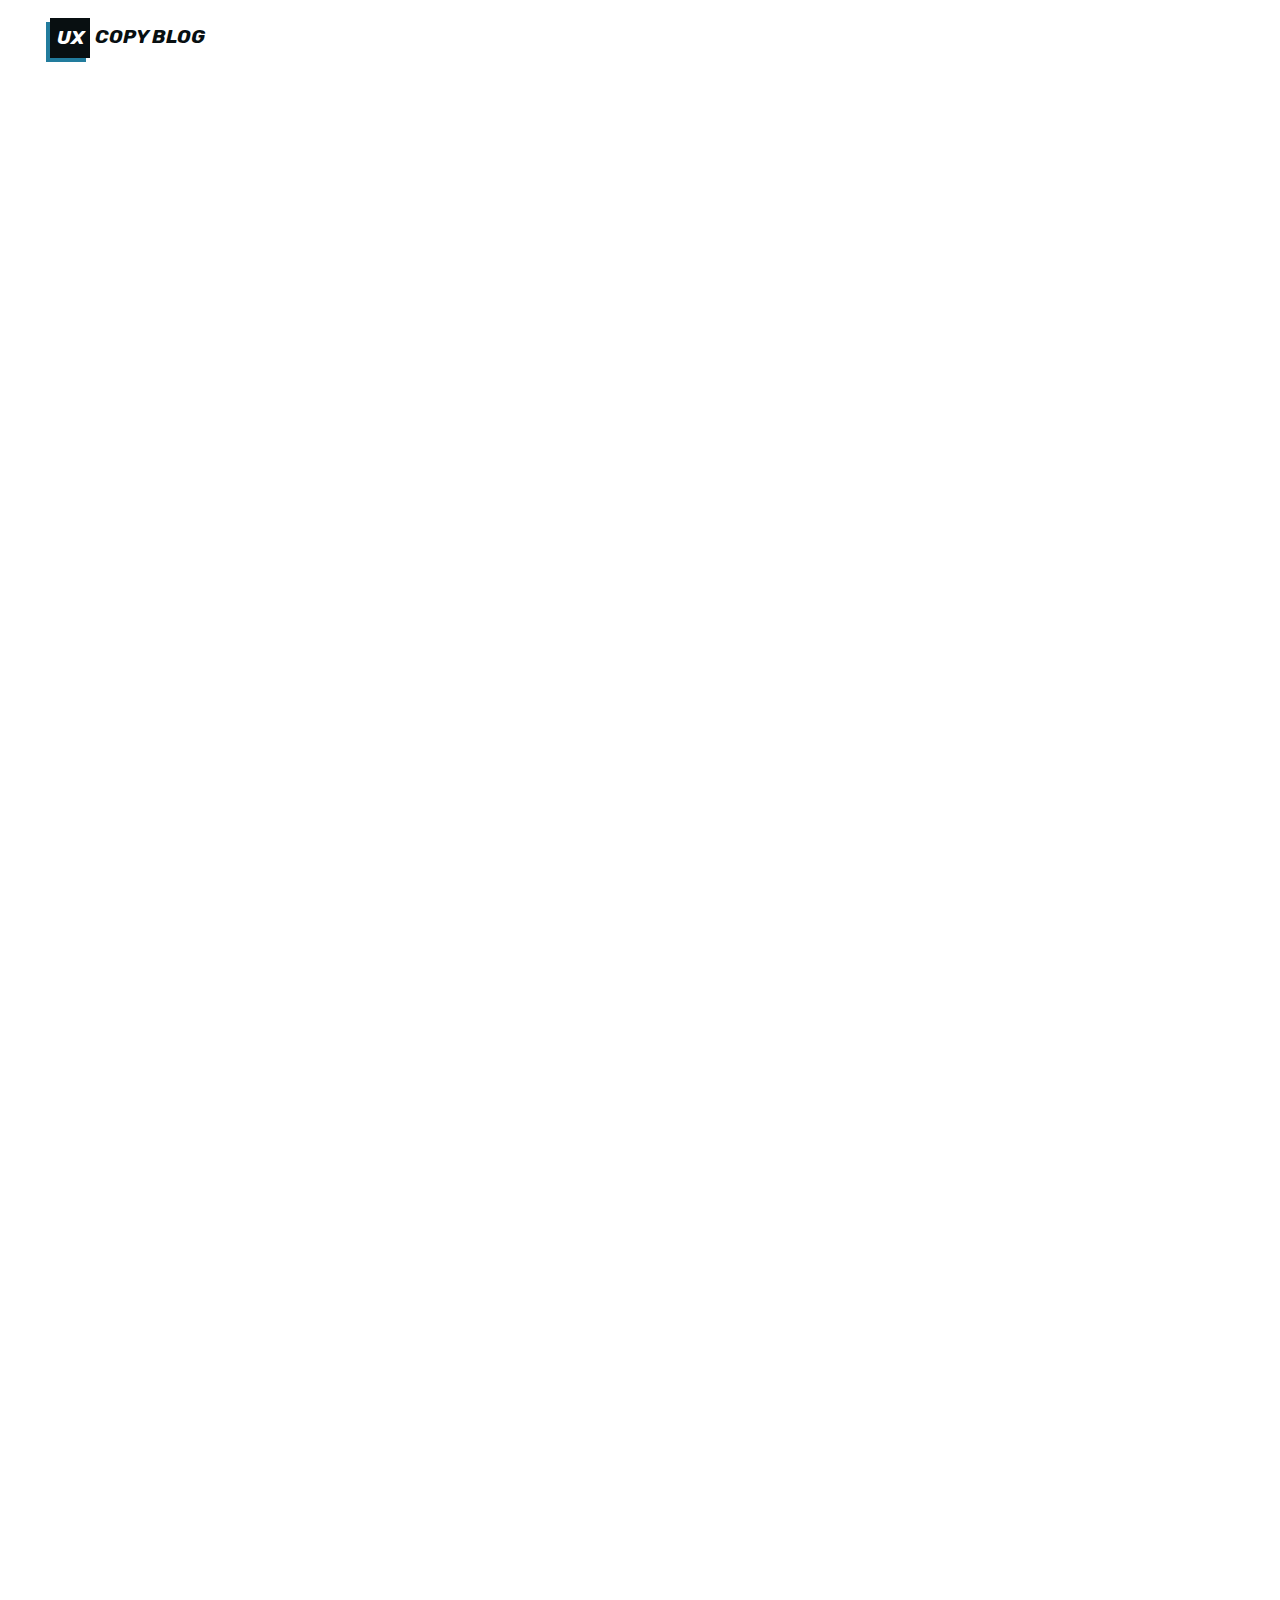
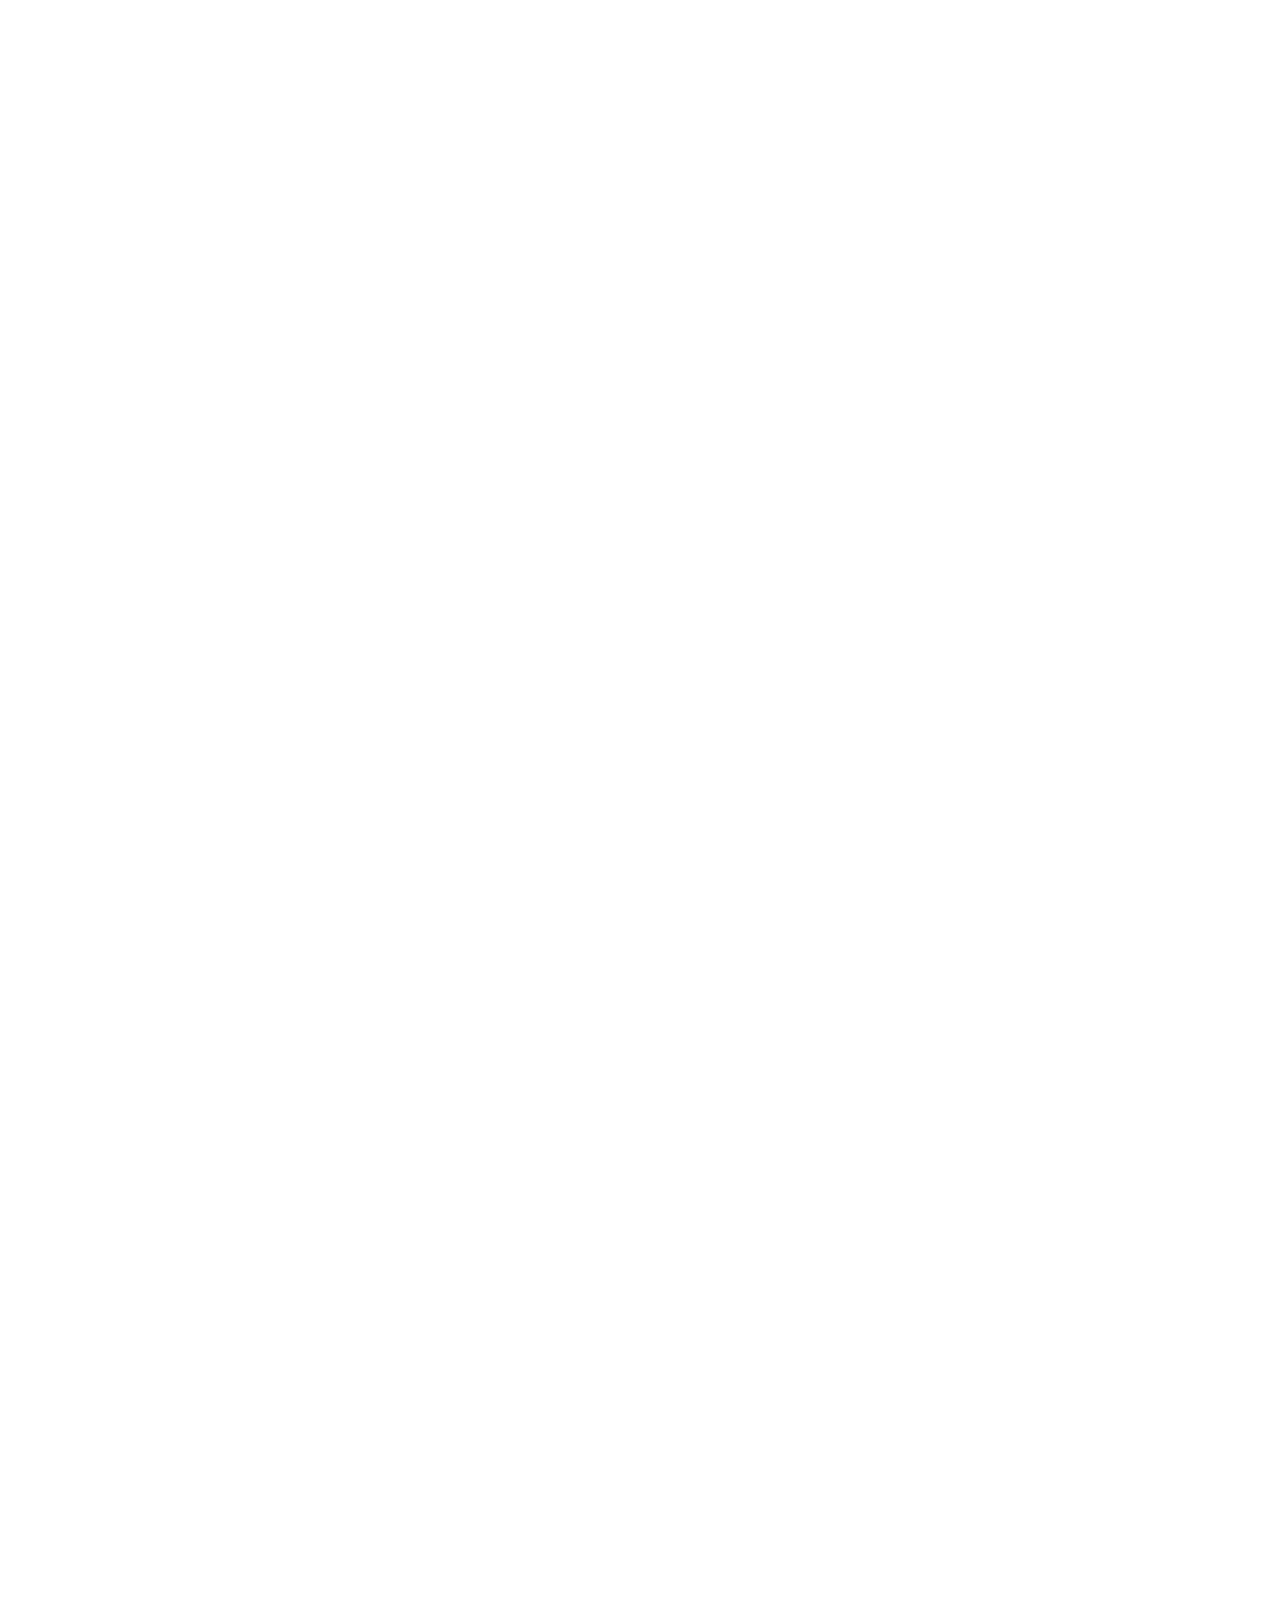
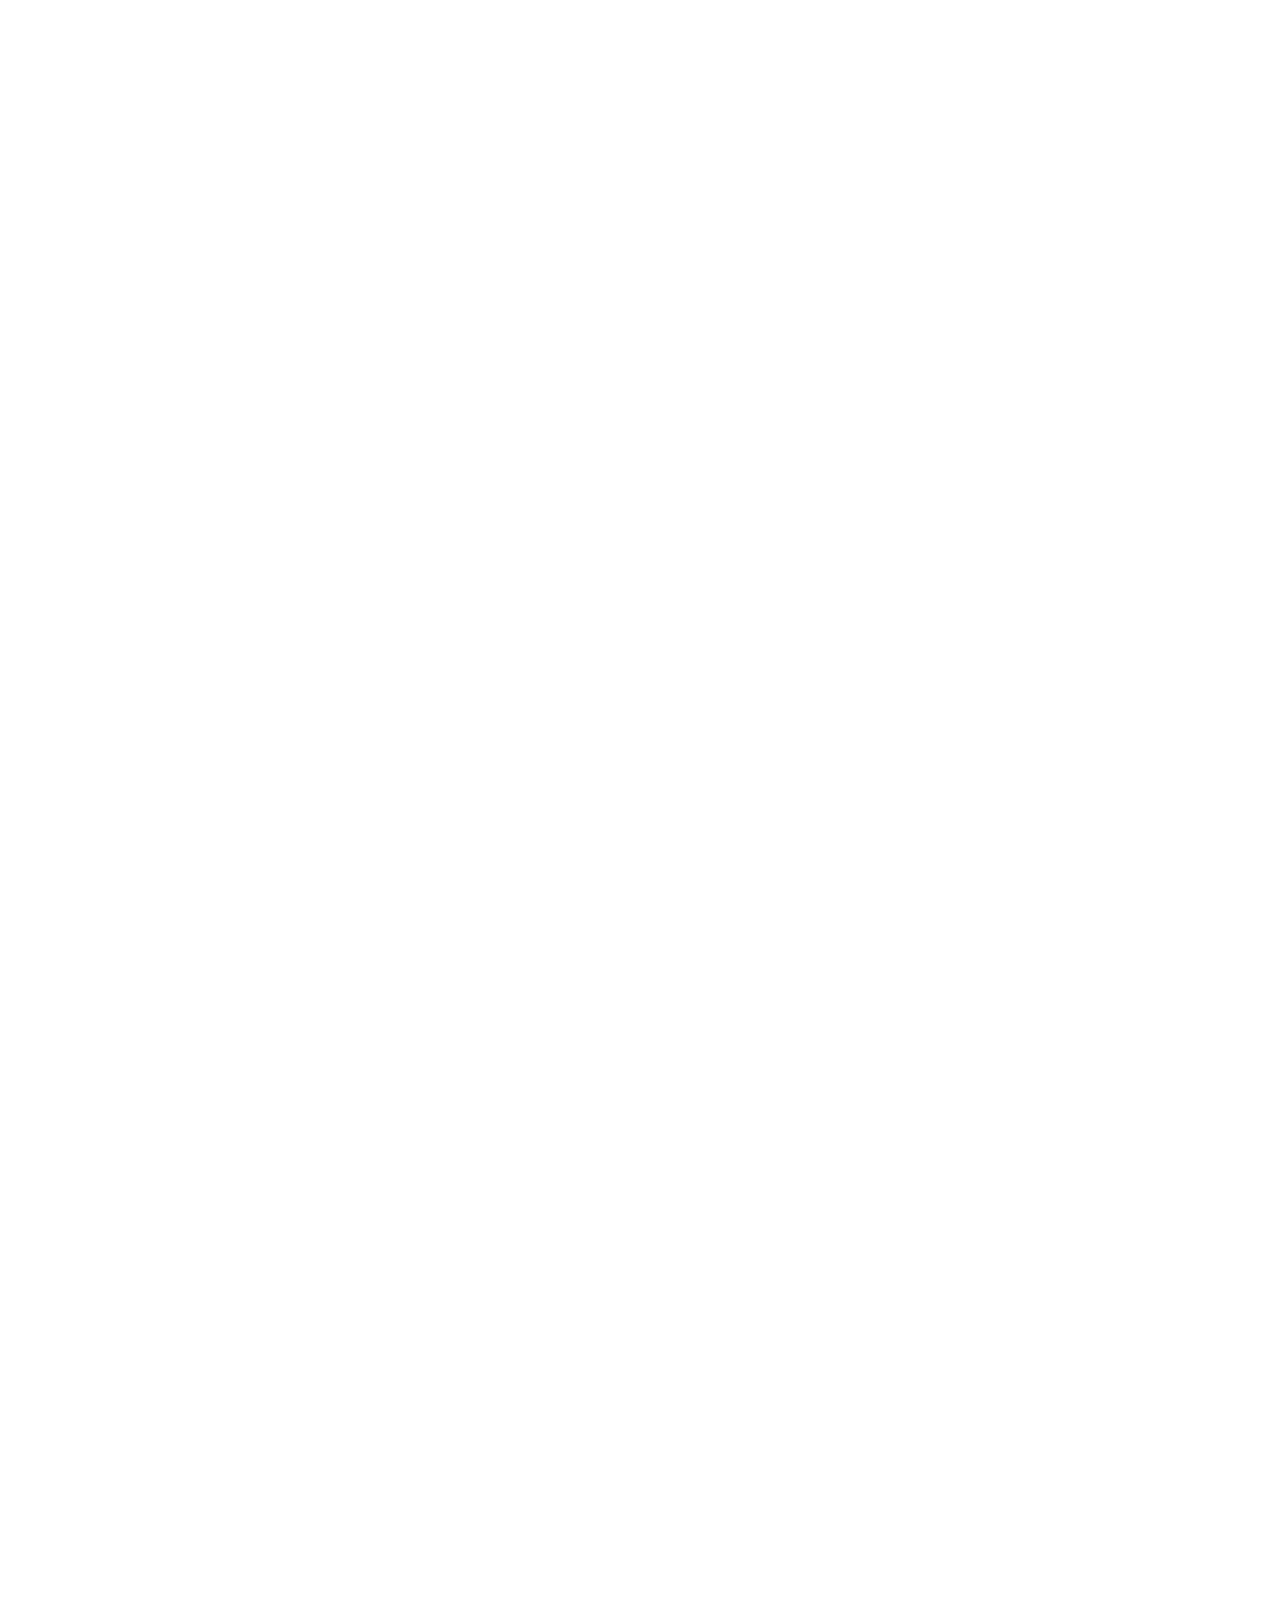
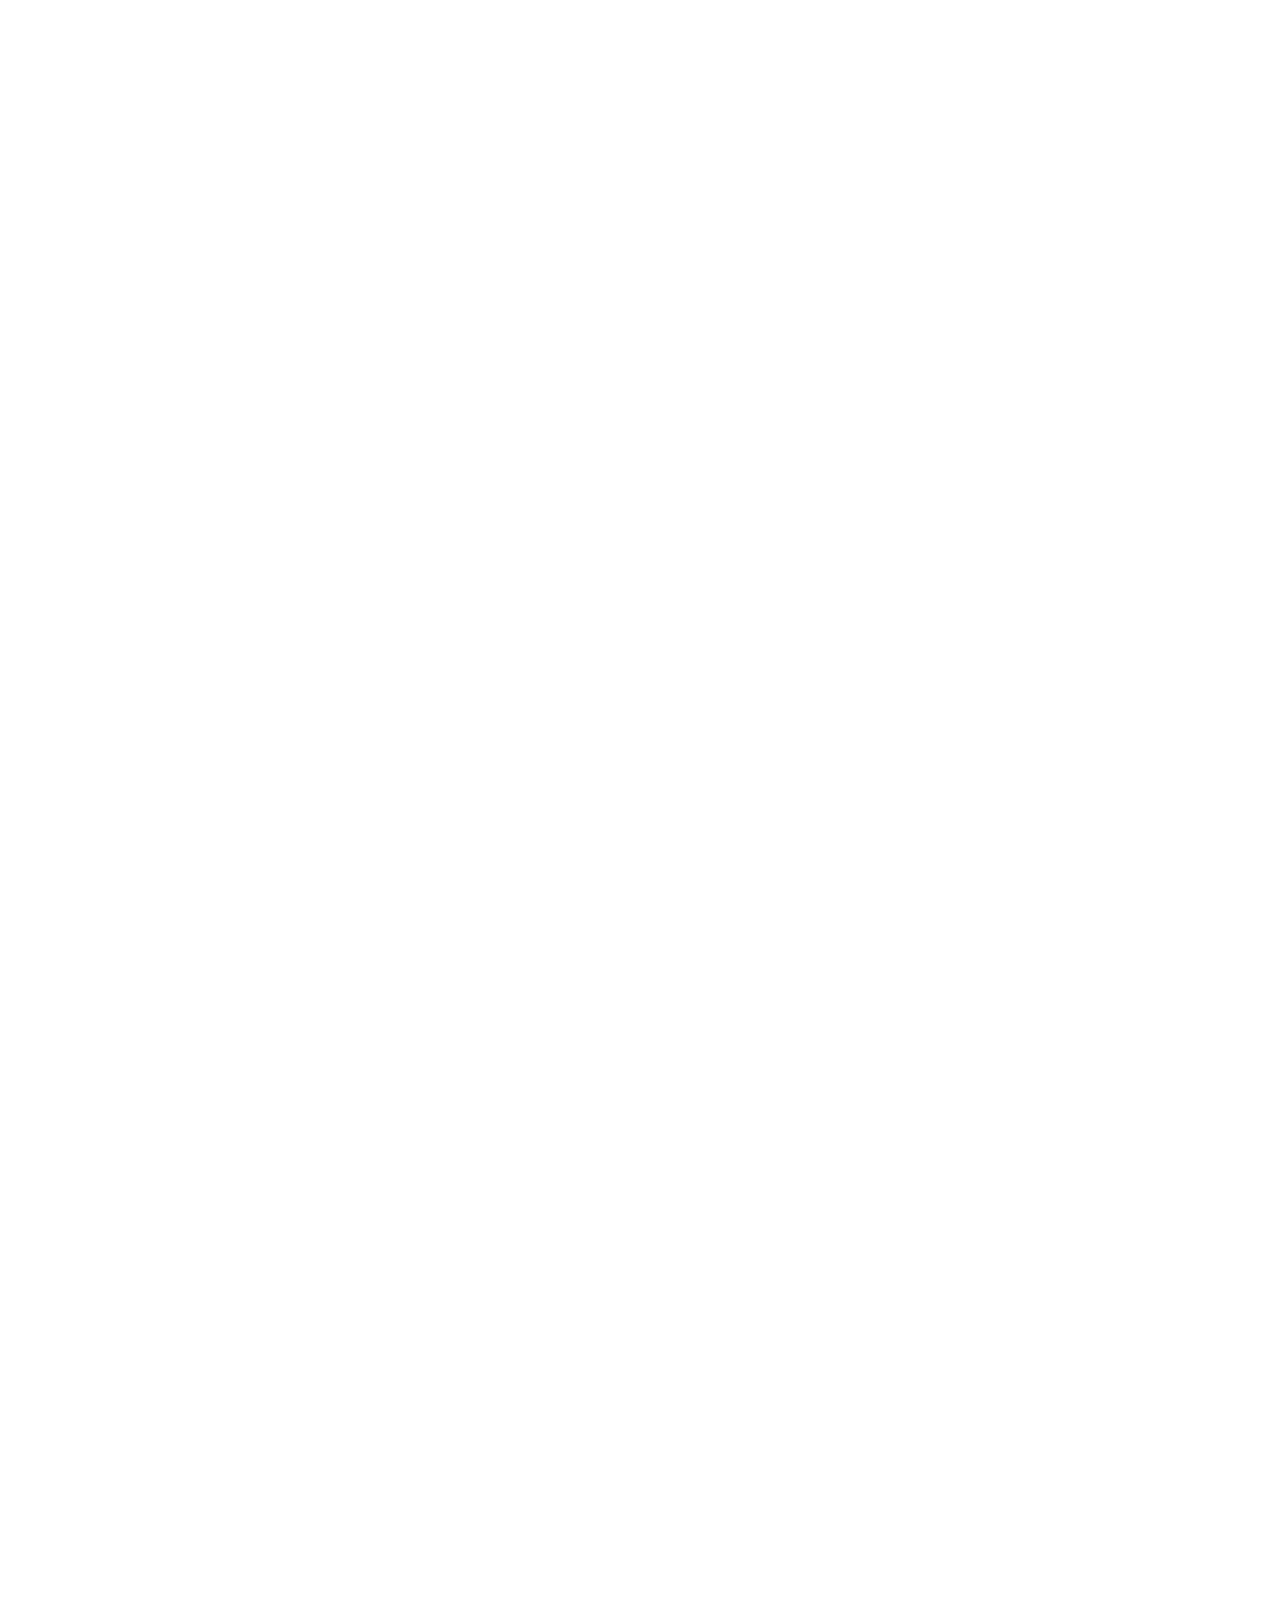
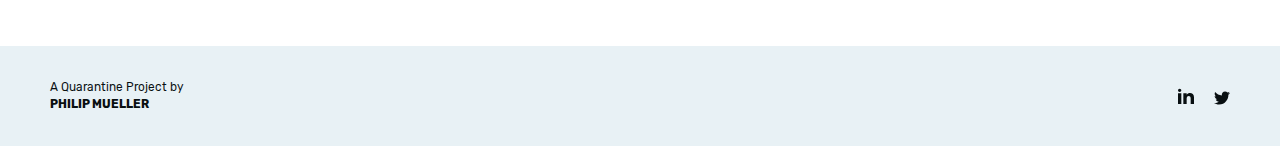
==== commit b7db250b: "New article & minor updates" ====
--- a/accessibility_semantic.html
+++ b/accessibility_semantic.html
@@ -78,8 +78,8 @@
         <aside class="time-share">
 
             <div class="time-share-left">
-                <div class="pushlish-date">19 June 2020</div>
-                <div class="dot">&nbsp;·&nbsp;</div>
+                <div class="pushlish-date">21 June 2020</div>
+                <div aria-hidden="true" class="dot">·</div>
                 <div class="read-time"></div>
             </div>     
 
@@ -123,7 +123,7 @@
     <div class="article_content">
 
         <p class="grey_box">
-            Quick disclaimer: this is just a basic introduction to the semantic HTML. 
+            Quick disclaimer: this is just a basic introduction to semantic HTML. 
             I’ve added a short reading list at the end of this article if you want to dive deeper into the topic.
         </p>
 
@@ -170,10 +170,10 @@
         </h3>
 
         <p>
-            Semantic elements come with built-in accessibility features. 
+            Semantic elements come with certain accessibility features. 
             For example, you can jump from one interactive element – for example a link, input field or button – to the next just by using the tab key on your keyboard. 
             Hitting the spacebar or enter key then activates that element. 
-            This is important to users who don’t use a touch or pointing device like a mouse or a trackpad to navigate. 
+            This is important to users who don’t use a touch or pointing device like a mouse or a trackpad. 
         </p>
 
         <p>
@@ -182,12 +182,12 @@
         </p>
 
         <p>
-            This is very important to screen reader users who aren’t able to see your website. 
+            This is important to screen reader users who aren’t able to see your website. 
             Indicating whether something is a headline, a button or an input field makes it easier to understand a website and interact with its elements.
         </p>
 
         <p>
-            On the flip side, if you’re using <code class="inline_code">&lt;div&gt;</code> or <code class="inline_code">&lt;span&gt;</code> elements to create headlines, buttons, input fields and other important parts of your website, you will not get these built-in accessibility features. 
+            On the flip side, if you’re using <code class="inline_code">&lt;div&gt;</code> or <code class="inline_code">&lt;span&gt;</code> elements to create headlines, buttons, input fields and other important parts of your website, you will not get these accessibility features. 
         </p>
 
         <div class="article_picture_wrapper">
@@ -200,7 +200,7 @@
         </h2>
 
         <p>
-            Some semantic elements serve as so-called “landmarks”: they allow users of assistive technologies to understand the top-level structure and hierarchy of a website. 
+            Some semantic elements serve as so-called “landmarks”: they allow users of assistive technologies to understand the overall structure and hierarchy of a website. 
         </p>
 
         <p>
@@ -213,9 +213,8 @@
         </div>
 
         <p>
-            Landmarks are a great starting point for your HTML markup. 
-            You can use them to create a simple, accessible top-level structure of your layout. 
-            <a href="https://www.w3.org/TR/2019/NOTE-wai-aria-practices-1.1-20190814/examples/landmarks/index.html" target="_blank" rel="noopener noreferrer">Here’s an in-depth look at landmarks (opens in new window)</a> 
+            Landmarks are a great starting point for your HTML markup. If you want to learn more,  
+            <a href="https://www.w3.org/TR/2019/NOTE-wai-aria-practices-1.1-20190814/examples/landmarks/index.html" target="_blank" rel="noopener noreferrer">here’s an in-depth look at landmarks (opens in new window)</a> 
         </p>
 
         <h2>
@@ -228,8 +227,9 @@
 
         <p>
             When laying out text, use the <code class="inline_code">&lt;p&gt;</code> tag for your body copy and the heading tags from <code class="inline_code">&lt;h1&gt;</code> to <code class="inline_code">&lt;h6&gt;</code> for your headings. 
-            Using these tags makes it easier for screen reader users to navigate your site, because screen readers make it possible to jump from one heading to the next. 
-            This technique is sometimes used to get a quick overview of a website’s content without having to read all the body copy that comes between the headings.
+            Using these tags makes it easier for screen reader users to navigate your site. 
+            That's because screen readers let users jump from one heading to the next. 
+            This technique is sometimes used to get a quick overview of a website’s content, without having to read all the body copy between the headings.
         </p>
 
         <p>
@@ -239,7 +239,7 @@
 
         <p>
             Another thing about heading tags is that they come with a pre-set styling (by default, for example, the <code class="inline_code">&lt;h1&gt;</code> font size will always be the largest). 
-            However, when choosing heading tags, ignore these styles and pick headings just by functionality. You can easily override any default style in your CSS. 
+            However, when choosing heading tags, ignore these styles and pick headings only by functionality. You can easily override any default style in your CSS. 
             Just decide which heading tag best represents the importance of your content.
         </p>
 
@@ -262,7 +262,7 @@
         <p>
             Make your images accessible by adding an <code class="inline_code">alt</code> description of what’s shown in an image. 
             These will be read out when a screen reader’s focus lands on an image. 
-            Interestingly, Apple’s built-in iOS screen reader “VoiceOver” describes an image even if there’s no <code class="inline_code">alt</code> description, but it’s not quite perfect yet: one of the images on this website shows a rolled-up £5 note, which VoiceOver described as a “drink”. 
+            Interestingly, Apple’s iOS screen reader “VoiceOver” describes an image even if there’s no <code class="inline_code">alt</code> description, but it’s not quite perfect yet: one of the images on this website shows a rolled-up £5 note, which VoiceOver described as a “drink”. 
             So always add an <code class="inline_code">alt</code> description to your images.
         </p>
 
@@ -285,7 +285,7 @@
             <h3>ARIA</h3>
             <p class="small_box_copy">
                 Web Accessibility Initiative – Accessible Rich Internet Applications (WAI-ARIA) is a technical specification that aims to make web content and web applications more accessible to people with disabilities. 
-                While semantic HTML offers tags with built-in accessibility features, ARIA offers additional tags which you can use when elements are not accessible by default. 
+                While semantic HTML offers tags that come with accessibility features, ARIA offers additional tags which you can use when elements are not accessible by default. 
                 <a href="https://developer.mozilla.org/en-US/docs/Web/Accessibility/ARIA" target="_blank" rel="noopener noreferrer">Read more about ARIA (opens in new window)</a>               
             </p>
         </div>
@@ -311,16 +311,16 @@
         
         <p class="copy_with_list">
             Once you’ve decided that you’re in fact designing a button, use the <code class="inline_code">&lt;button&gt;</code> tag, not a <code class="inline_code">&lt;div&gt;</code> or any other generic tag. 
-            That’s because <code class="inline_code">&lt;button&gt;</code> comes with these built-in accessibility features:
+            That’s because <code class="inline_code">&lt;button&gt;</code> offers these accessibility features:
         </p>
 
         <ul>
             <li>
-                It can be selected just by using the “tab” key
+                A <code class="inline_code">&lt;button&gt;</code> can be selected just by using the “tab” key
             </li> 
        
             <li>
-                A <code class="inline_code">&lt;button&gt;</code> can be activated by pressing the enter key or spacebar
+               It can then be activated by pressing the enter key or spacebar
             </li>
         
             <li>
@@ -346,7 +346,7 @@
             In order to make your links accessible, simply use a descriptive link text in your <code class="inline_code">&lt;a&gt;</code> tag. 
             Also, think of your links as independent, self-explanatory elements. 
             That’s because screen reader users can skip from link to link, and they’ll only hear the link text. 
-            So if your website has a bunch of “Click here” or “Learn more” links, it’s easy for screen reader users to get lost.
+            So if your website has a bunch of “Click here” or “Learn more” links, it’s easy to get lost.
         </p>
 
         <p>
@@ -355,7 +355,7 @@
         </p>
 
         <div class="article_picture_wrapper">
-            <img alt="Examples of good and bad link text" class="article_image" src="_assets/accessibility_semantic/semantic_low.png" data-src="_assets/accessibility_semantic/semantic_5.svg">
+            <img alt="Examples of good and bad link text" class="article_image" src="_assets/accessibility_semantic/semantic_low.png" data-src="_assets/accessibility_semantic/semantic_4.svg">
         </div>
 
         <p>
@@ -461,9 +461,9 @@
                 <img class="preview_image_small" src="_assets/essentials_headlines/headlines_header.svg" alt="Headlines in different situations">
                 <a href="essentials_headlines.html" aria-label="Visit article UX Writing Essentials: Headlines" tabindex="-1" class="image_link">
                     <div class="preview_image_latest_overlay"></div>
-                    <i class="icon_eye" aria-hidden="true">
+                    <div class="icon_eye" aria-hidden="true">
                         <svg aria-hidden="true" width="100" height="100" viewBox="0 0 280 224" fill="none" xmlns="http://www.w3.org/2000/svg"><path stroke="#fff" stroke-width="16" stroke-linecap="round" stroke-linejoin="round" d="M33.799 83.165L11.944 57.119M82.746 52.219l-11.628-31.95M140 42V8M246.2 83.165l21.855-26.046M197.254 52.219l11.628-31.95M139.914 88C75.64 88 37.857 128.497 27 148.746 27 155.254 73.686 216 139.914 216c61.669 0 102.419-44.836 115.086-67.254C243.419 128.497 204.189 88 139.914 88z"/><mask id="a" fill="#fff"><path fill-rule="evenodd" clip-rule="evenodd" d="M140.898 194.305c23.365 0 42.305-18.941 42.305-42.305 0-23.365-18.94-42.305-42.305-42.305-23.364 0-42.305 18.94-42.305 42.305 0 23.364 18.941 42.305 42.305 42.305zm-11.932-36.881c8.387 0 15.187-6.8 15.187-15.187s-6.8-15.186-15.187-15.186-15.186 6.799-15.186 15.186 6.799 15.187 15.186 15.187z"/></mask><path fill-rule="evenodd" clip-rule="evenodd" d="M140.898 194.305c23.365 0 42.305-18.941 42.305-42.305 0-23.365-18.94-42.305-42.305-42.305-23.364 0-42.305 18.94-42.305 42.305 0 23.364 18.941 42.305 42.305 42.305zm-11.932-36.881c8.387 0 15.187-6.8 15.187-15.187s-6.8-15.186-15.187-15.186-15.186 6.799-15.186 15.186 6.799 15.187 15.186 15.187z" fill="#fff"/><path d="M182.203 152c0 22.812-18.492 41.305-41.305 41.305v2c23.917 0 43.305-19.388 43.305-43.305h-2zm-41.305-41.305c22.813 0 41.305 18.493 41.305 41.305h2c0-23.917-19.388-43.305-43.305-43.305v2zM99.593 152c0-22.812 18.493-41.305 41.305-41.305v-2c-23.916 0-43.305 19.388-43.305 43.305h2zm41.305 41.305c-22.812 0-41.305-18.493-41.305-41.305h-2c0 23.917 19.389 43.305 43.305 43.305v-2zm2.255-51.068c0 7.835-6.352 14.187-14.187 14.187v2c8.94 0 16.187-7.247 16.187-16.187h-2zm-14.187-14.186c7.835 0 14.187 6.351 14.187 14.186h2c0-8.939-7.247-16.186-16.187-16.186v2zm-14.186 14.186c0-7.835 6.351-14.186 14.186-14.186v-2c-8.939 0-16.186 7.247-16.186 16.186h2zm14.186 14.187c-7.835 0-14.186-6.352-14.186-14.187h-2c0 8.94 7.247 16.187 16.186 16.187v-2z" fill="#fff" mask="url(#a)"/></svg>
-                    </i>
+                    </div>
                 </a>   
             </div>
             
@@ -483,9 +483,9 @@
                 <img class="preview_image_small" src="_assets/essentials_errors/errors_header.svg" alt="A couple of error messages">
                 <a href="essentials_error_messages.html" aria-label="Visit article UX Writing Essentials: Error Messages" tabindex="-1" class="image_link">
                     <div class="preview_image_latest_overlay"></div>
-                    <i class="icon_eye" aria-hidden="true">
+                    <div class="icon_eye" aria-hidden="true">
                         <svg aria-hidden="true" width="100" height="100" viewBox="0 0 280 224" fill="none" xmlns="http://www.w3.org/2000/svg"><path stroke="#fff" stroke-width="16" stroke-linecap="round" stroke-linejoin="round" d="M33.799 83.165L11.944 57.119M82.746 52.219l-11.628-31.95M140 42V8M246.2 83.165l21.855-26.046M197.254 52.219l11.628-31.95M139.914 88C75.64 88 37.857 128.497 27 148.746 27 155.254 73.686 216 139.914 216c61.669 0 102.419-44.836 115.086-67.254C243.419 128.497 204.189 88 139.914 88z"/><mask id="a" fill="#fff"><path fill-rule="evenodd" clip-rule="evenodd" d="M140.898 194.305c23.365 0 42.305-18.941 42.305-42.305 0-23.365-18.94-42.305-42.305-42.305-23.364 0-42.305 18.94-42.305 42.305 0 23.364 18.941 42.305 42.305 42.305zm-11.932-36.881c8.387 0 15.187-6.8 15.187-15.187s-6.8-15.186-15.187-15.186-15.186 6.799-15.186 15.186 6.799 15.187 15.186 15.187z"/></mask><path fill-rule="evenodd" clip-rule="evenodd" d="M140.898 194.305c23.365 0 42.305-18.941 42.305-42.305 0-23.365-18.94-42.305-42.305-42.305-23.364 0-42.305 18.94-42.305 42.305 0 23.364 18.941 42.305 42.305 42.305zm-11.932-36.881c8.387 0 15.187-6.8 15.187-15.187s-6.8-15.186-15.187-15.186-15.186 6.799-15.186 15.186 6.799 15.187 15.186 15.187z" fill="#fff"/><path d="M182.203 152c0 22.812-18.492 41.305-41.305 41.305v2c23.917 0 43.305-19.388 43.305-43.305h-2zm-41.305-41.305c22.813 0 41.305 18.493 41.305 41.305h2c0-23.917-19.388-43.305-43.305-43.305v2zM99.593 152c0-22.812 18.493-41.305 41.305-41.305v-2c-23.916 0-43.305 19.388-43.305 43.305h2zm41.305 41.305c-22.812 0-41.305-18.493-41.305-41.305h-2c0 23.917 19.389 43.305 43.305 43.305v-2zm2.255-51.068c0 7.835-6.352 14.187-14.187 14.187v2c8.94 0 16.187-7.247 16.187-16.187h-2zm-14.187-14.186c7.835 0 14.187 6.351 14.187 14.186h2c0-8.939-7.247-16.186-16.187-16.186v2zm-14.186 14.186c0-7.835 6.351-14.186 14.186-14.186v-2c-8.939 0-16.186 7.247-16.186 16.186h2zm14.186 14.187c-7.835 0-14.186-6.352-14.186-14.187h-2c0 8.94 7.247 16.187 16.186 16.187v-2z" fill="#fff" mask="url(#a)"/></svg>
-                    </i>
+                    </div>
                 </a>   
             </div>
         
--- a/style.css
+++ b/style.css
@@ -268,6 +268,14 @@
   color: #40434E;
 }
 
+.dot {
+  font-weight: 500;
+  font-size: 0.742rem;
+  color: #40434E;
+  margin-left: 5px;
+  margin-right: 5px;
+}
+
 .publish-date {
   display: inline-block;
 }
@@ -697,6 +705,7 @@
   font-family: 'Source Code Pro', monospace;
   font-weight: 400;
   color: #A63446;
+  background-color: #E8F1F5;
 }
 
 /* Links */
